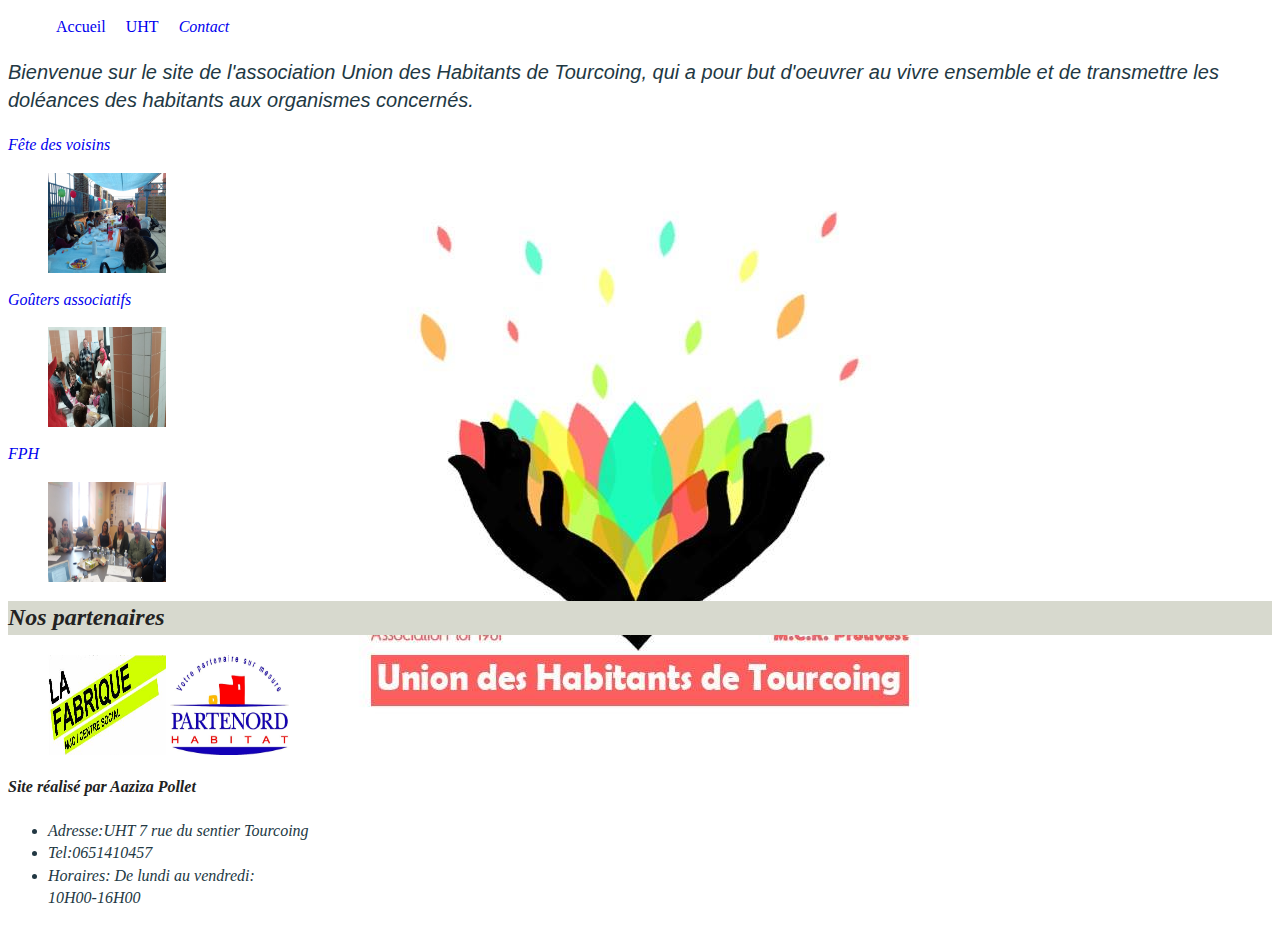
==== index.html @ 3f2f1dc4 "update index.html" ====
<!doctype html>
<html class="no-js" lang="">

<head>
  <meta charset="utf-8">
  <meta http-equiv="x-ua-compatible" content="ie=edge">
  <title>Blog UHT</title>
  <link rel="stylesheet" href="css/main.css">
</head>


<body>
  <!--########################################################## start of header############################################################# -->
  <header>
  <!--########################################################## start of nav########################################################## -->
  <nav>
    <ul id="menu_horizontal">
      <li><a href="accueil.html"><i class="far fa-home"></i>Accueil</a></li>
      <li><a href="UHT.html"><i class="far fa-info-square"></i>UHT</a></li>
      <li><a href="contactuht.html"><i class="far fa-phone-square">Contact</a></li>
    </ul>
  </nav>
  <!--##########################################################  end of nav########################################################## -->
  <p>Bienvenue sur le site de l'association Union des Habitants de Tourcoing, qui a pour but d'oeuvrer au vivre ensemble et de transmettre les doléances des habitants aux organismes concernés.</p>
  <!--##########################################################  end of header ########################################################## -->
    <a href="actualite.html">Fête des voisins</a>
    <figure>
      <img src="img/fete.jpg" alt="des personnes qui mangent autours d'une table" />
    </figure>
    <a href="actualite.html">Goûters associatifs</a>
    <figure>
      <img src="img/goute.jpg" alt="des personnes qui font la pose pour la photo" />
    </figure>
    <a href="actualite.html">FPH</a>
    <figure>
      <img src="img/fph.jpg" alt="personnes autour d'une table ronde" />
    </figure>
  <!--##########################################################start of footer##########################################################-->
  <h2 class="centre_bloc">Nos partenaires</h2>
  <figure>
    <img src="img/mjc.jpg" alt="logo de mjc">
    <img src="img/pnh.jpg" alt="logo partenord habita">
  </figure>
  <h4>Site réalisé par Aaziza Pollet</h4>
  <ul>
    <li>Adresse:UHT 7 rue du sentier Tourcoing</li>
    <li>Tel:0651410457 </li>
    <li>Horaires: De lundi au vendredi:<br>10H00-16H00 </li>
  </ul>
  <!--##########################################################end of footer##########################################################-->
</body>

</html>
---- css/main.css ----
/*! HTML5 Boilerplate v6.1.0 | MIT License | https://html5boilerplate.com/ */

/*
 * What follows is the result of much research on cross-browser styling.
 * Credit left inline and big thanks to Nicolas Gallagher, Jonathan Neal,
 * Kroc Camen, and the H5BP dev community and team.
 */

/* ==========================================================================
   Base styles: opinionated defaults
   ========================================================================== */

html {
    color: #222;
    font-size: 1em;
    line-height: 1.4;
}



}


/*
p .petit-texte{
  position: absolute;
  margin-right: 0px;
}
*/
/*
 * Remove text-shadow in selection highlight:
 * https://twitter.com/miketaylr/status/12228805301
 *
 * Vendor-prefixed and regular ::selection selectors cannot be combined:
 * https://stackoverflow.com/a/16982510/7133471
 *
 * Customize the background color to match your design.
 */

::-moz-selection {
    background: #b3d4fc;
    text-shadow: none;
}

::selection {
    background: #b3d4fc;
    text-shadow: none;
}

/*
 * A better looking default horizontal rule
 */

hr {
    display: block;
    height: 1px;
    border: 0;
    border-top: 1px solid #ccc;
    margin: 1em 0;
    padding: 0;
}

/*
 * Remove the gap between audio, canvas, iframes,
 * images, videos and the bottom of their containers:
 * https://github.com/h5bp/html5-boilerplate/issues/440
 */

audio,
canvas,
iframe,
img,
svg,
video {
    vertical-align: middle;
}

/*
 * Remove default fieldset styles.
 */

fieldset {
    border: 0;
    margin: 0;
    padding: 0;
}

/*
 * Allow only vertical resizing of textareas.
 */

textarea {
    resize: vertical;
}

/* ==========================================================================
   Browser Upgrade Prompt
   ========================================================================== */

.browserupgrade {
    margin: 0.2em 0;
    background: #ccc;
    color: #000;
    padding: 0.2em 0;
}

/* ==========================================================================
   Author's custom styles
   ========================================================================== */
   p {
     color:#223843;
     font-size: 20px;
     font-family: 'Roboto', sans-serif;
   font-family: 'Open Sans', sans-serif;

   }

   img {
   height: 100px;
   widht: auto;
   }


   /* Je sélectionne les <li> du menu horizontal */
   ul#menu_horizontal li {
   display : inline;
   padding : 0 0.5em; /* Pour espacer les boutons entre eux */
   }
   ul#menu_horizontal {
   list-style-type : none; /* Car sinon les puces se placent n'importe où */
   }
   .centre_bloc
   {

     margin-right: auto;
     margin-left: auto;
   }
   .displayed{
   /*width: 400px;
   height:400px;*/
   position: relative;
   margin: 0 auto 0 auto;

   }
   body{
     background-image: url(../img/logouht.jpg);
     background-repeat: no-repeat;
     background-position: center;
   }
   h2{
     background-color: #D7D9CE;
   }
   td{
     border: 1px solid black;
   }
   table{
     border-collapse: collapse;
   }
   .tcenter{
     text-align: center;
   }
   a{
     text-decoration: none;
   }
   h1{
     font-family: 'Indie flower', cursive;
     color:#223843
   }
   img{
     width: 10%;
   }
   .flex {
     display: flex;
   }
   ul{
     color:#223843
     }














/* ==========================================================================
   Helper classes
   ========================================================================== */

/*
 * Hide visually and from screen readers
 */

.hidden {
    display: none !important;
}

/*
 * Hide only visually, but have it available for screen readers:
 * https://snook.ca/archives/html_and_css/hiding-content-for-accessibility
 *
 * 1. For long content, line feeds are not interpreted as spaces and small width
 *    causes content to wrap 1 word per line:
 *    https://medium.com/@jessebeach/beware-smushed-off-screen-accessible-text-5952a4c2cbfe
 */

.visuallyhidden {
    border: 0;
    clip: rect(0 0 0 0);
    height: 1px;
    margin: -1px;
    overflow: hidden;
    padding: 0;
    position: absolute;
    width: 1px;
    white-space: nowrap; /* 1 */
}

/*
 * Extends the .visuallyhidden class to allow the element
 * to be focusable when navigated to via the keyboard:
 * https://www.drupal.org/node/897638
 */

.visuallyhidden.focusable:active,
.visuallyhidden.focusable:focus {
    clip: auto;
    height: auto;
    margin: 0;
    overflow: visible;
    position: static;
    width: auto;
    white-space: inherit;
}

/*
 * Hide visually and from screen readers, but maintain layout
 */

.invisible {
    visibility: hidden;
}

/*
 * Clearfix: contain floats
 *
 * For modern browsers
 * 1. The space content is one way to avoid an Opera bug when the
 *    `contenteditable` attribute is included anywhere else in the document.
 *    Otherwise it causes space to appear at the top and bottom of elements
 *    that receive the `clearfix` class.
 * 2. The use of `table` rather than `block` is only necessary if using
 *    `:before` to contain the top-margins of child elements.
 */

.clearfix:before,
.clearfix:after {
    content: " "; /* 1 */
    display: table; /* 2 */
}

.clearfix:after {
    clear: both;
}

/* ==========================================================================
   EXAMPLE Media Queries for Responsive Design.
   These examples override the primary ('mobile first') styles.
   Modify as content requires.
   ========================================================================== */

@media only screen and (min-width: 35em) {
    /* Style adjustments for viewports that meet the condition */
}

@media print,
       (-webkit-min-device-pixel-ratio: 1.25),
       (min-resolution: 1.25dppx),
       (min-resolution: 120dpi) {
    /* Style adjustments for high resolution devices */
}

/* ==========================================================================
   Print styles.
   Inlined to avoid the additional HTTP request:
   https://www.phpied.com/delay-loading-your-print-css/
   ========================================================================== */

@media print {
    *,
    *:before,
    *:after {
        background: transparent !important;
        color: #000 !important; /* Black prints faster */
        -webkit-box-shadow: none !important;
        box-shadow: none !important;
        text-shadow: none !important;
    }

    a,
    a:visited {
        text-decoration: underline;
    }

    a[href]:after {
        content: " (" attr(href) ")";
    }

    abbr[title]:after {
        content: " (" attr(title) ")";
    }

    /*
     * Don't show links that are fragment identifiers,
     * or use the `javascript:` pseudo protocol
     */

    a[href^="#"]:after,
    a[href^="javascript:"]:after {
        content: "";
    }

    pre {
        white-space: pre-wrap !important;
    }
    pre,
    blockquote {
        border: 1px solid #999;
        page-break-inside: avoid;
    }

    /*
     * Printing Tables:
     * http://css-discuss.incutio.com/wiki/Printing_Tables
     */

    thead {
        display: table-header-group;
    }

    tr,
    img {
        page-break-inside: avoid;
    }

    p,
    h2,
    h3 {
        orphans: 3;
        widows: 3;
    }

    h2,
    h3 {
        page-break-after: avoid;
    }
}
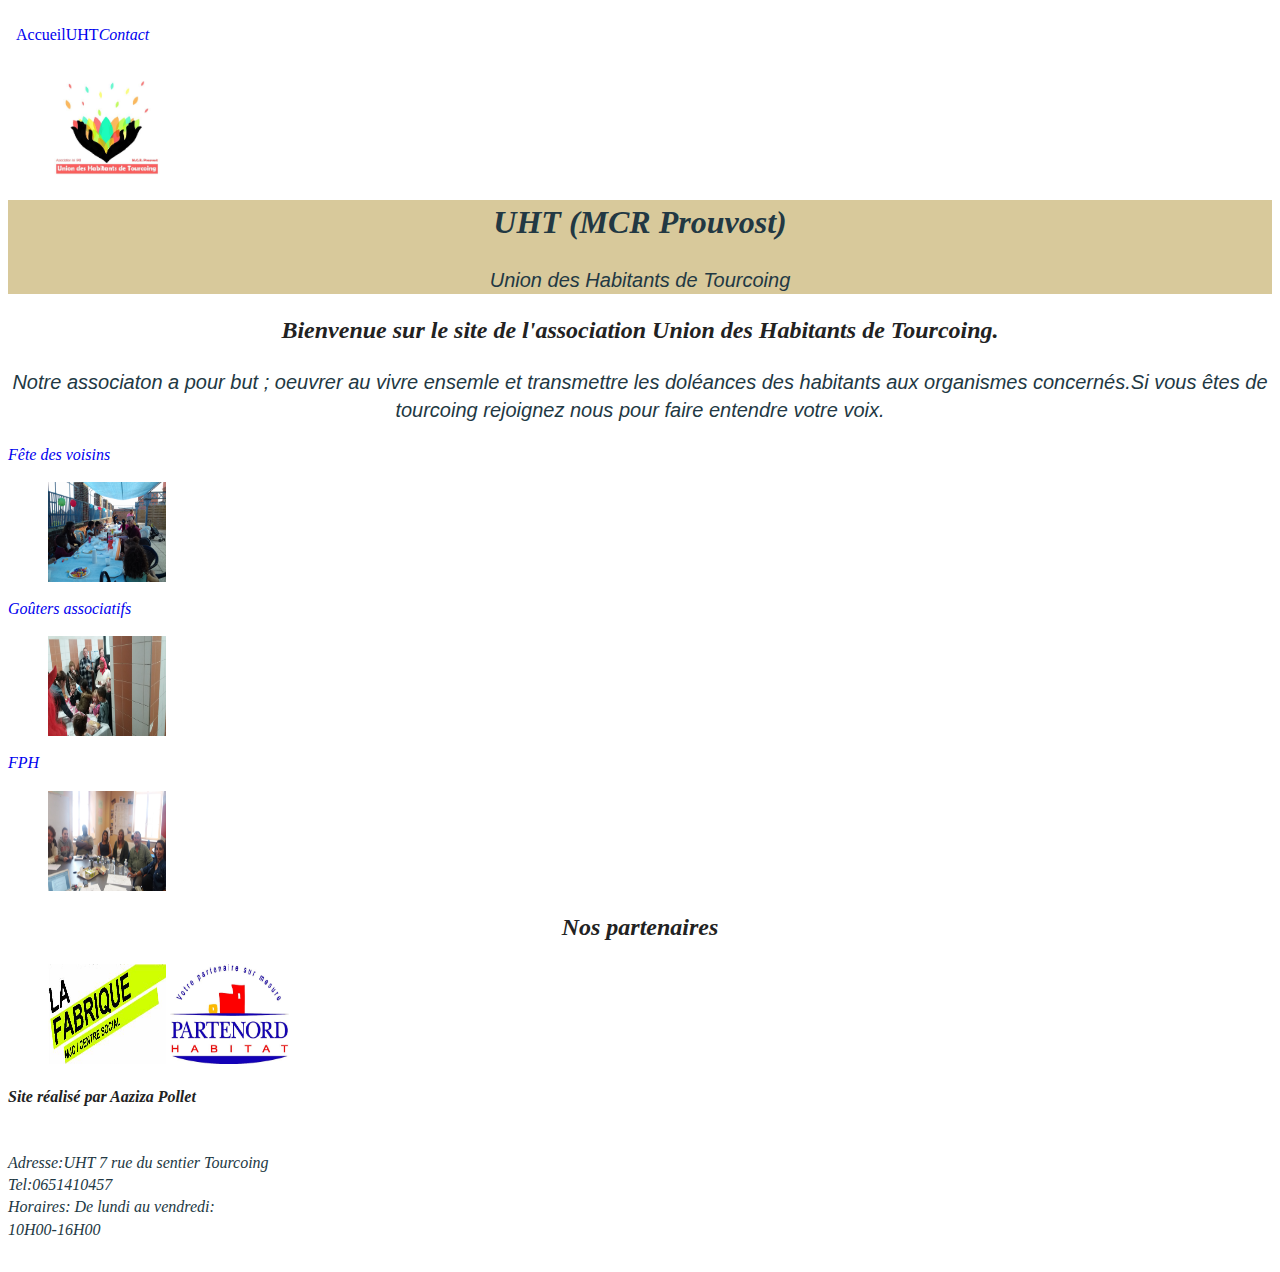
==== commit 32216741: "welcome text centred" ====
--- a/index.html
+++ b/index.html
@@ -10,19 +10,32 @@
 
 
 <body>
+
   <!--########################################################## start of header############################################################# -->
   <header>
-  <!--########################################################## start of nav########################################################## -->
-  <nav>
-    <ul id="menu_horizontal">
-      <li><a href="accueil.html"><i class="far fa-home"></i>Accueil</a></li>
+  <!-- start of nav -->
+  <nav class="flex">
+    <ul class="flex">
+      <li><a href="index.html"><i class="far fa-home"></i>Accueil</a></li>
       <li><a href="UHT.html"><i class="far fa-info-square"></i>UHT</a></li>
       <li><a href="contactuht.html"><i class="far fa-phone-square">Contact</a></li>
     </ul>
   </nav>
-  <!--##########################################################  end of nav########################################################## -->
-  <p>Bienvenue sur le site de l'association Union des Habitants de Tourcoing, qui a pour but d'oeuvrer au vivre ensemble et de transmettre les doléances des habitants aux organismes concernés.</p>
-  <!--##########################################################  end of header ########################################################## -->
+  <!--  end of nav -->
+  <figure>
+    <img class="dysplayed" src="img/logouht.jpg" alt="logo main avec pétales de fleurs" />
+  </figure>
+  <section class="textewelcome">
+    <div>
+      <h1>UHT (MCR Prouvost)</h1>
+      <p>Union des Habitants de Tourcoing</p>
+    </div>
+    <h2>Bienvenue sur le site de l'association Union des Habitants de Tourcoing.</h2>
+    <p>Notre associaton a pour but ; oeuvrer au vivre ensemle et transmettre les doléances des habitants aux organismes concernés.Si vous êtes de tourcoing rejoignez  nous pour faire entendre votre voix.</p>
+</section>
+    <!--##########################################################  end of header ########################################################## -->
+
+
     <a href="actualite.html">Fête des voisins</a>
     <figure>
       <img src="img/fete.jpg" alt="des personnes qui mangent autours d'une table" />
@@ -35,19 +48,23 @@
     <figure>
       <img src="img/fph.jpg" alt="personnes autour d'une table ronde" />
     </figure>
+
+
   <!--##########################################################start of footer##########################################################-->
-  <h2 class="centre_bloc">Nos partenaires</h2>
+  <h2 class="textefooter">Nos partenaires</h2>
   <figure>
     <img src="img/mjc.jpg" alt="logo de mjc">
     <img src="img/pnh.jpg" alt="logo partenord habita">
   </figure>
   <h4>Site réalisé par Aaziza Pollet</h4>
-  <ul>
+  <ul class"flex">
     <li>Adresse:UHT 7 rue du sentier Tourcoing</li>
     <li>Tel:0651410457 </li>
     <li>Horaires: De lundi au vendredi:<br>10H00-16H00 </li>
   </ul>
   <!--##########################################################end of footer##########################################################-->
+
+
 </body>
 
 </html>
--- a/css/main.css
+++ b/css/main.css
@@ -18,7 +18,7 @@
 
 
 
-}
+
 
 
 /*
@@ -107,6 +107,7 @@
 /* ==========================================================================
    Author's custom styles
    ========================================================================== */
+
    p {
      color:#223843;
      font-size: 20px;
@@ -114,20 +115,27 @@
    font-family: 'Open Sans', sans-serif;
 
    }
+   .flex{
+     display: flex;
+   }
 
    img {
    height: 100px;
    widht: auto;
    }
-
+ div{
+   background-color:#D8C99B;
+ }
 
    /* Je sélectionne les <li> du menu horizontal */
-   ul#menu_horizontal li {
+   ul{
    display : inline;
    padding : 0 0.5em; /* Pour espacer les boutons entre eux */
    }
-   ul#menu_horizontal {
-   list-style-type : none; /* Car sinon les puces se placent n'importe où */
+   ul{
+   list-style-type : none; /* sinon les puces se placent n'importe où */
+   display : inline;
+   padding : 0.5 0.5.8em; /* Pour espacer les boutons entre eux */
    }
    .centre_bloc
    {
@@ -142,14 +150,10 @@
    margin: 0 auto 0 auto;
 
    }
-   body{
-     background-image: url(../img/logouht.jpg);
-     background-repeat: no-repeat;
-     background-position: center;
-   }
-   h2{
-     background-color: #D7D9CE;
-   }
+
+   .textewelcome{
+     text-align: center;
+  }
    td{
      border: 1px solid black;
    }
@@ -169,11 +173,12 @@
    img{
      width: 10%;
    }
-   .flex {
-     display: flex;
-   }
+
    ul{
      color:#223843
+     }
+     .textefooter{
+       text-align: center;
      }
 
 
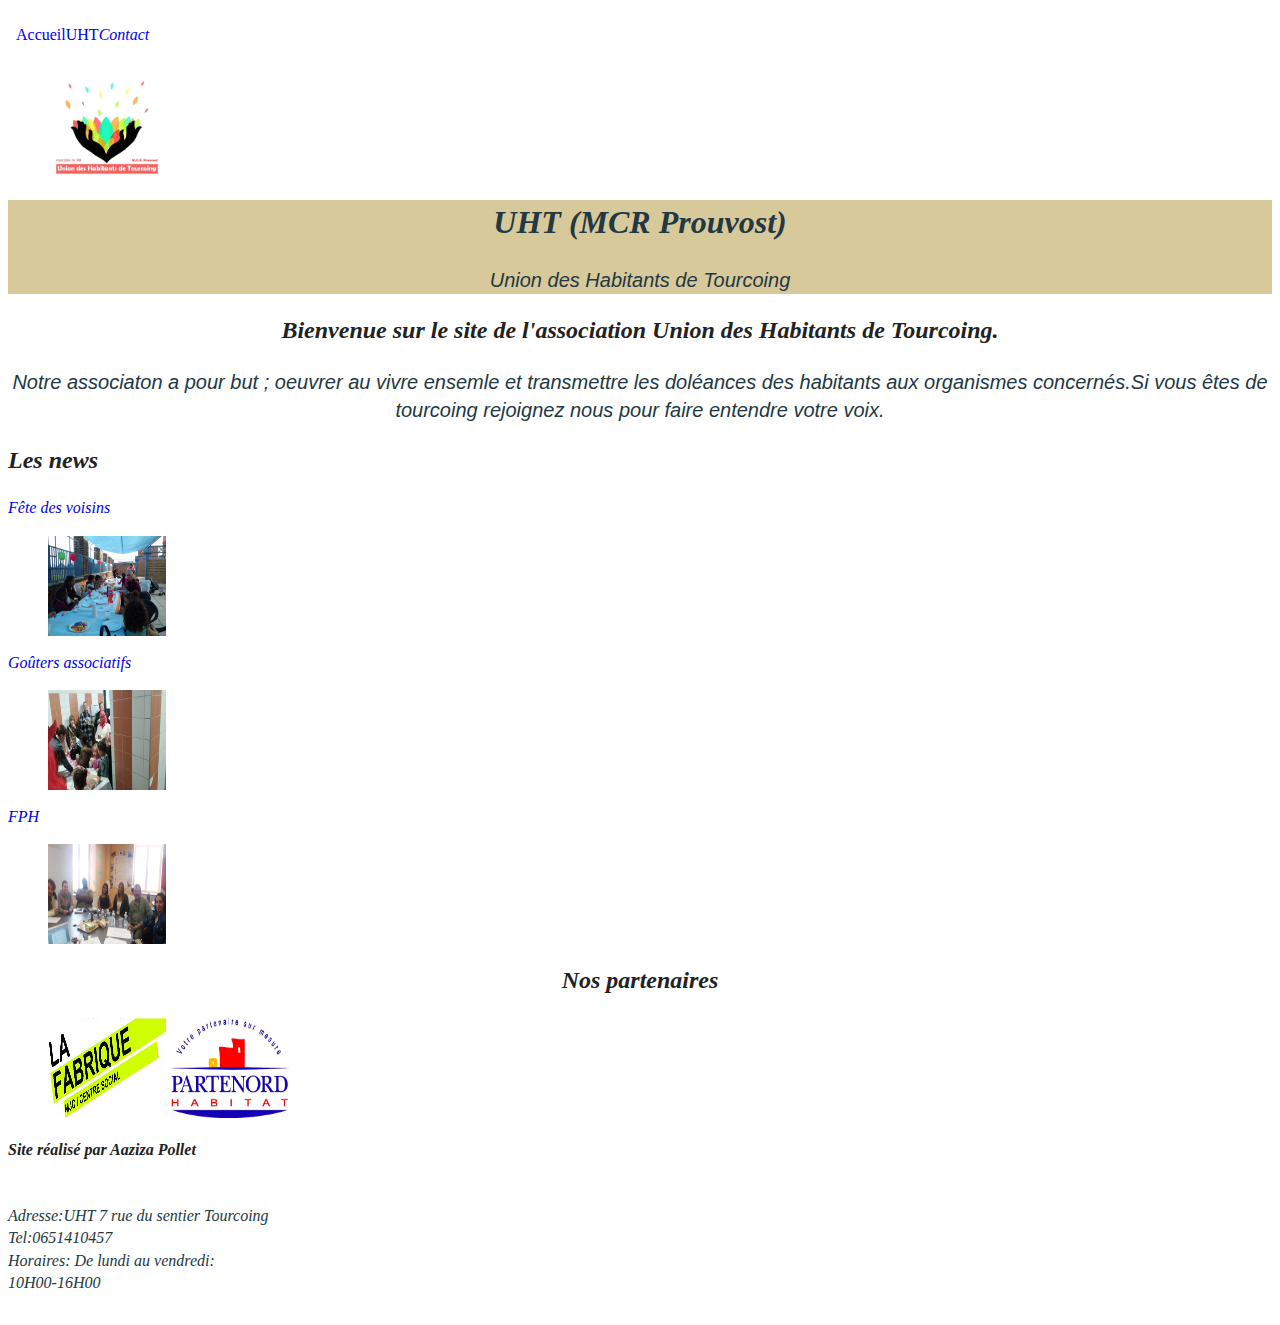
==== commit 599e7440: "work pushed" ====
--- a/index.html
+++ b/index.html
@@ -35,7 +35,7 @@
 </section>
     <!--##########################################################  end of header ########################################################## -->
 
-
+<h2>Les news</h2>
     <a href="actualite.html">Fête des voisins</a>
     <figure>
       <img src="img/fete.jpg" alt="des personnes qui mangent autours d'une table" />
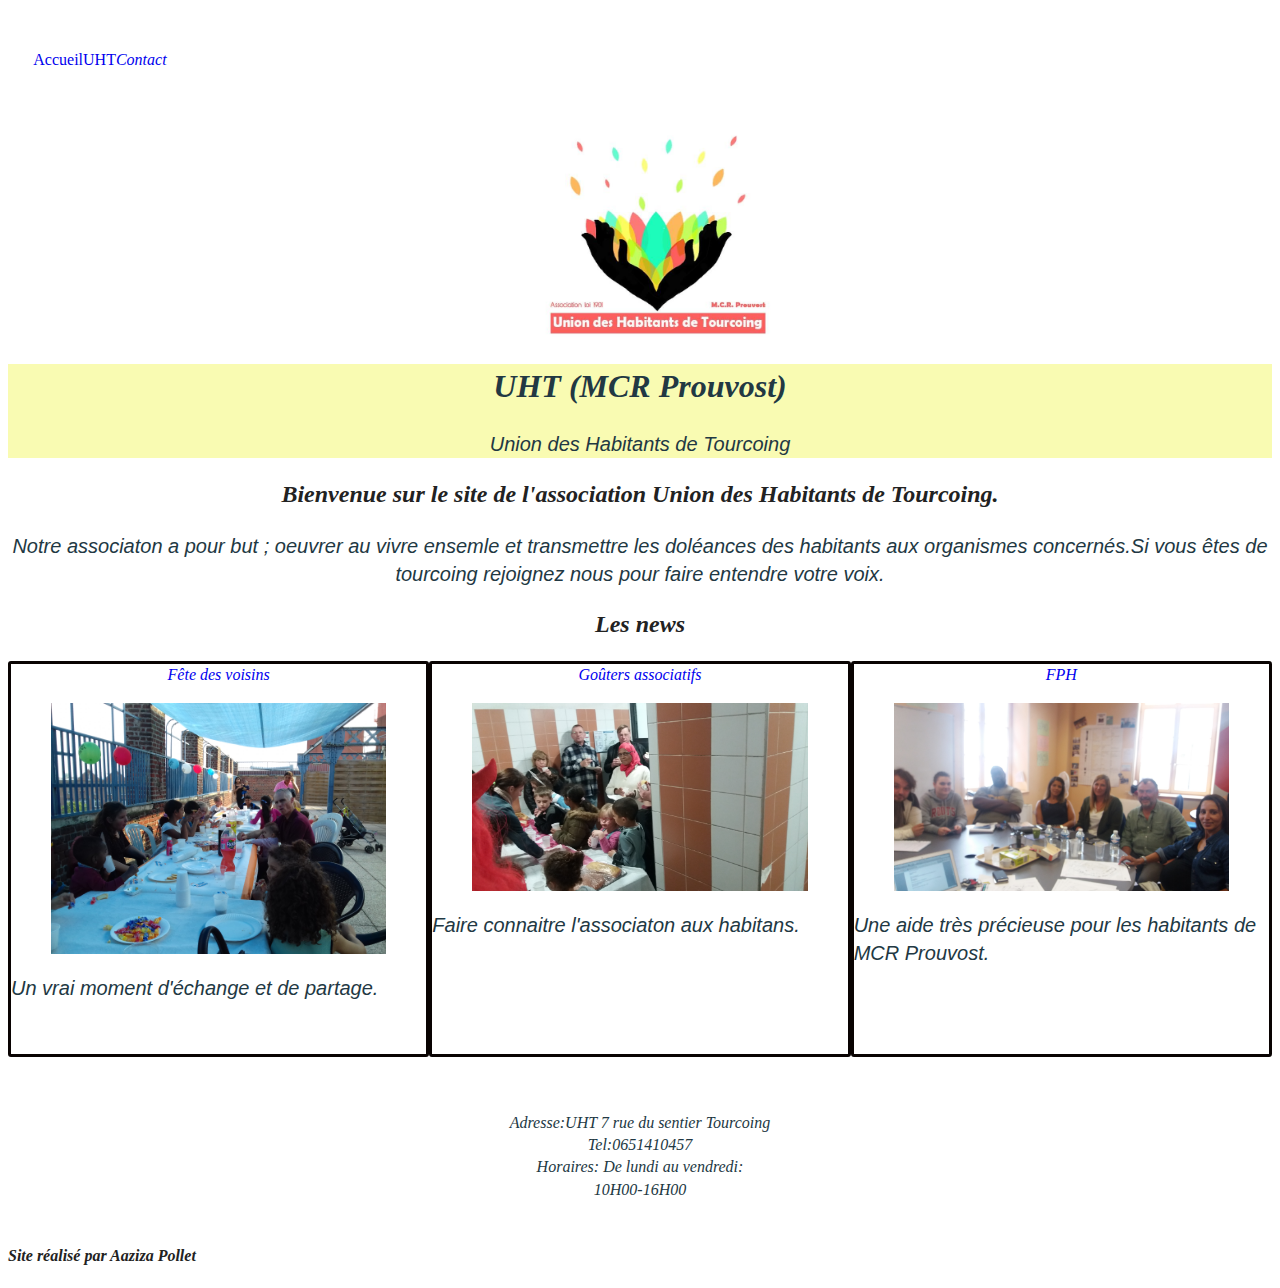
==== commit 6cdd975d: "work pushed" ====
--- a/index.html
+++ b/index.html
@@ -13,55 +13,78 @@
 
   <!--########################################################## start of header############################################################# -->
   <header>
-  <!-- start of nav -->
-  <nav class="flex">
-    <ul class="flex">
-      <li><a href="index.html"><i class="far fa-home"></i>Accueil</a></li>
-      <li><a href="UHT.html"><i class="far fa-info-square"></i>UHT</a></li>
-      <li><a href="contactuht.html"><i class="far fa-phone-square">Contact</a></li>
-    </ul>
-  </nav>
-  <!--  end of nav -->
-  <figure>
-    <img class="dysplayed" src="img/logouht.jpg" alt="logo main avec pétales de fleurs" />
-  </figure>
-  <section class="textewelcome">
-    <div>
-      <h1>UHT (MCR Prouvost)</h1>
-      <p>Union des Habitants de Tourcoing</p>
-    </div>
-    <h2>Bienvenue sur le site de l'association Union des Habitants de Tourcoing.</h2>
-    <p>Notre associaton a pour but ; oeuvrer au vivre ensemle et transmettre les doléances des habitants aux organismes concernés.Si vous êtes de tourcoing rejoignez  nous pour faire entendre votre voix.</p>
-</section>
+    <!-- start of nav -->
+    <nav class="flex">
+      <ul class="flex">
+        <li><a href="index.html"><i class="far fa-home"></i>Accueil</a></li>
+        <li><a href="UHT.html"><i class="far fa-info-square"></i>UHT</a></li>
+        <li><a href="contactuht.html"><i class="far fa-phone-square">Contact</a></li>
+      </ul>
+    </nav>
+      <!--  end of nav -->
+      <figure>
+        <img class="logoheader" src="img/logouht.jpg" alt="logo main avec pétales de fleurs" />
+      </figure>
+
+    </header>
     <!--##########################################################  end of header ########################################################## -->
+    <main>
+      <section class="textewelcome">
+        <div class="main">
+          <h1 >UHT (MCR Prouvost)</h1>
+          <p>Union des Habitants de Tourcoing</p>
+        </div>
+        <h2>Bienvenue sur le site de l'association Union des Habitants de Tourcoing.</h2>
+        <p>Notre associaton a pour but ; oeuvrer au vivre ensemle et transmettre les doléances des habitants aux organismes concernés.Si vous êtes de tourcoing rejoignez  nous pour faire entendre votre voix.</p>
+      </section>
 
-<h2>Les news</h2>
-    <a href="actualite.html">Fête des voisins</a>
-    <figure>
-      <img src="img/fete.jpg" alt="des personnes qui mangent autours d'une table" />
-    </figure>
-    <a href="actualite.html">Goûters associatifs</a>
-    <figure>
-      <img src="img/goute.jpg" alt="des personnes qui font la pose pour la photo" />
-    </figure>
-    <a href="actualite.html">FPH</a>
-    <figure>
-      <img src="img/fph.jpg" alt="personnes autour d'une table ronde" />
-    </figure>
+      <section>
+        <h2 class="titlearticle">Les news</h2>
+        <div class="flex">
+          <article class="news">
+            <div class="liens">
+              <a class="btn" href="actualite.html">Fête des voisins <i class="fas fa-plus"></i></a>
+            </div>
+            <figure>
+              <img class="imgarticles" src="img/fete.jpg" alt="des personnes qui mangent autours d'une table" />
+            </figure>
+            <p> Un vrai moment d'échange et de partage.</p>
+          </article>
+
+          <article class="news">
+            <div class="liens">
+              <a class="btn" href="actualite.html">Goûters associatifs <i class="fas fa-plus"></i></a>
+            </div>
+            <figure>
+              <img class="imgarticles" src="img/goute.jpg" alt="des personnes qui font la pose pour la photo" />
+            </figure>
+            <p>Faire connaitre l'associaton aux habitans.</p>
+          </article>
+
+          <article class="news">
+            <div class="liens">
+              <a class="btn" href="actualite.html">FPH <i class="fas fa-plus"></i></a>
+            </div>
+            <figure>
+              <img class="imgarticles" src="img/fph.jpg" alt="personnes autour d'une table ronde" />
+            </figure>
+            <p>Une aide très précieuse pour les habitants de MCR Prouvost.</p>
+          </article>
+        </div>
+      </section>
+    </main>
 
 
-  <!--##########################################################start of footer##########################################################-->
-  <h2 class="textefooter">Nos partenaires</h2>
-  <figure>
-    <img src="img/mjc.jpg" alt="logo de mjc">
-    <img src="img/pnh.jpg" alt="logo partenord habita">
-  </figure>
-  <h4>Site réalisé par Aaziza Pollet</h4>
-  <ul class"flex">
-    <li>Adresse:UHT 7 rue du sentier Tourcoing</li>
-    <li>Tel:0651410457 </li>
-    <li>Horaires: De lundi au vendredi:<br>10H00-16H00 </li>
-  </ul>
+    <!--##########################################################start of footer##########################################################-->
+    <footer class="contactfooter">
+      <ul class"contactfooter">
+        <li>Adresse:UHT 7 rue du sentier Tourcoing</li>
+        <li>Tel:0651410457 </li>
+        <li>Horaires: De lundi au vendredi:<br>10H00-16H00 </li>
+      </ul>
+    </footer>
+    <h4>Site réalisé par Aaziza Pollet</h4>
+
   <!--##########################################################end of footer##########################################################-->
 
 
--- a/css/main.css
+++ b/css/main.css
@@ -10,11 +10,11 @@
    Base styles: opinionated defaults
    ========================================================================== */
 
-html {
+   html {
     color: #222;
     font-size: 1em;
     line-height: 1.4;
-}
+    }
 
 
 
@@ -107,60 +107,93 @@
 /* ==========================================================================
    Author's custom styles
    ========================================================================== */
-
-   p {
+   /*-----start of index class's*/
+   .flex{
+     display: flex;
+   }
+
+   .logoheader{
+   width: 250px;
+   height:auto;
+   margin-left: 41%;
+   }
+   .textewelcome{
+     text-align: center;
+  }
+
+   .main{
+     background-color: #F9FBB2;
+   }
+
+   .titlearticle{
+     text-align: center;
+   }
+   .news{
+     border: 3px solid #090302;
+     border-radius: 3px;
+     padding-bottom: 2em;
+     width: 100%;
+      margin-bottom: 2em;
+   }
+
+   .imgarticles{
+     width: 100%;
+   }
+
+   .imgarticles1{
+     width: 20%;
+   }
+   .fete .goute .fph{
+     vertical-align: middle;
+   }
+
+   .imgarticles1{
+     width: 40%
+   }
+   .liens{
+     text-align: center;
+   }
+   /*-----end of index class's---*/
+
+
+     p {
      color:#223843;
      font-size: 20px;
      font-family: 'Roboto', sans-serif;
-   font-family: 'Open Sans', sans-serif;
-
-   }
-   .flex{
-     display: flex;
-   }
-
-   img {
-   height: 100px;
-   widht: auto;
-   }
- div{
+     font-family: 'Open Sans', sans-serif;
+   }
+
+  h1+div{
    background-color:#D8C99B;
- }
+  }
+  .formulaire{
+    align-items: center;
+  }
 
    /* Je sélectionne les <li> du menu horizontal */
    ul{
    display : inline;
-   padding : 0 0.5em; /* Pour espacer les boutons entre eux */
-   }
-   ul{
-   list-style-type : none; /* sinon les puces se placent n'importe où */
-   display : inline;
-   padding : 0.5 0.5.8em; /* Pour espacer les boutons entre eux */
-   }
-   .centre_bloc
-   {
-
-     margin-right: auto;
-     margin-left: auto;
-   }
-   .displayed{
-   /*width: 400px;
-   height:400px;*/
-   position: relative;
-   margin: 0 auto 0 auto;
-
-   }
-
-   .textewelcome{
+   padding : 0 .5em; /* Pour espacer les boutons entre eux */
+   list-style-type : none;
+     padding: 2%
+   }
+
+
+   .contactfooter{
      text-align: center;
-  }
+   }
+
+
+
+
    td{
      border: 1px solid black;
    }
+
    table{
      border-collapse: collapse;
    }
-   .tcenter{
+   .tfooter{
      text-align: center;
    }
    a{
@@ -170,17 +203,42 @@
      font-family: 'Indie flower', cursive;
      color:#223843
    }
-   img{
-     width: 10%;
-   }
-
+
+   .logomjc{
+     position: relative;
+     margin-right: 0;
+     width: 15%;
+     height: auto;
+   }
+
+   .logoph{
+     position: absolute;
+     margin-right: 50%;
+     width: 15%;
+     height: auto;
+   }
    ul{
      color:#223843
      }
-     .textefooter{
+     .textefooter h2{
+      text-align: center;
+     }
+     .logo{
+      width: 10%;
+      height: 10%;
+     }
+     h2{
        text-align: center;
      }
-
+     .imgmemebres{
+       width: 100%
+     }
+
+     .table{
+
+         margin:auto;
+
+     }
 
 
 
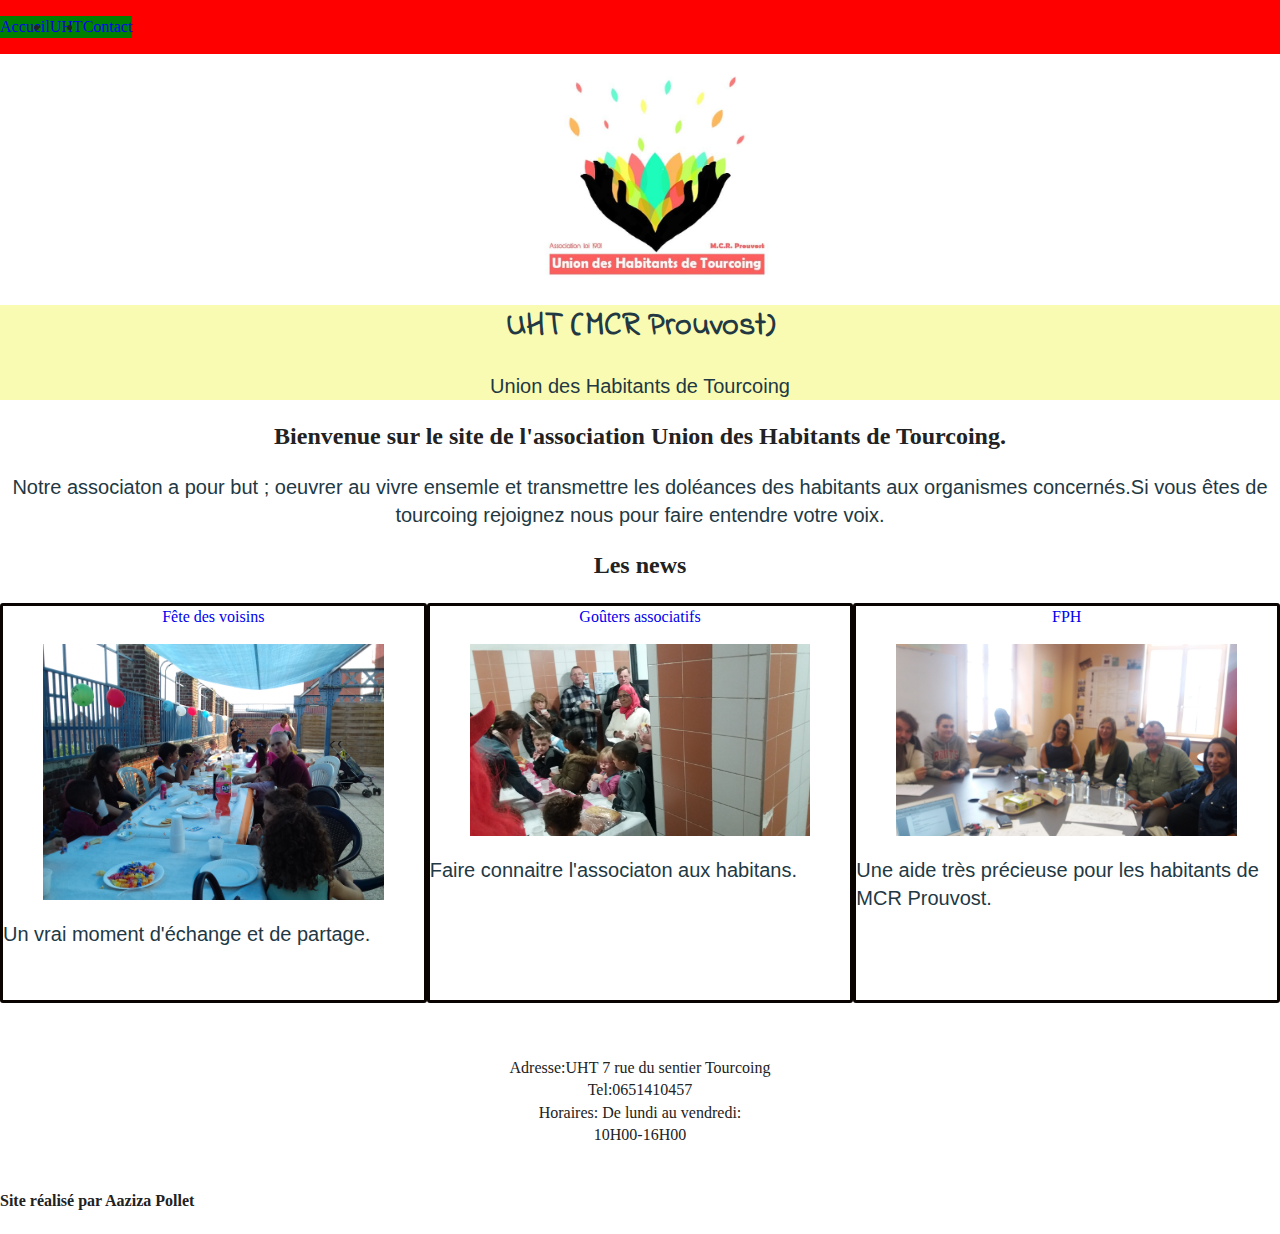
==== commit b5fc1a36: "commit with last changes" ====
--- a/index.html
+++ b/index.html
@@ -5,6 +5,13 @@
   <meta charset="utf-8">
   <meta http-equiv="x-ua-compatible" content="ie=edge">
   <title>Blog UHT</title>
+  <link rel="stylesheet" href="css/main.css">
+  <link rel="manifest" href="site.webmanifest">
+  <link rel="apple-touch-icon" href="icon.png">
+  <!-- Place favicon.ico in the root directory -->
+  <link href="https://fonts.googleapis.com/css?family=Indie+Flower|Roboto|Rubik" rel="stylesheet">
+  <link rel="stylesheet" href="https://use.fontawesome.com/releases/v5.0.13/css/all.css" integrity="sha384-DNOHZ68U8hZfKXOrtjWvjxusGo9WQnrNx2sqG0tfsghAvtVlRW3tvkXWZh58N9jp" crossorigin="anonymous">
+  <link rel="stylesheet" href="css/normalize.css">
   <link rel="stylesheet" href="css/main.css">
 </head>
 
@@ -16,9 +23,9 @@
     <!-- start of nav -->
     <nav class="flex">
       <ul class="flex">
-        <li><a href="index.html"><i class="far fa-home"></i>Accueil</a></li>
-        <li><a href="UHT.html"><i class="far fa-info-square"></i>UHT</a></li>
-        <li><a href="contactuht.html"><i class="far fa-phone-square">Contact</a></li>
+        <li><a href="index.html">Accueil</a></li>
+        <li><a href="UHT.html">UHT</a></li>
+        <li><a href="contactuht.html">Contact</a></li>
       </ul>
     </nav>
       <!--  end of nav -->
--- a/css/main.css
+++ b/css/main.css
@@ -108,8 +108,19 @@
    Author's custom styles
    ========================================================================== */
    /*-----start of index class's*/
+  nav {
+       display: flex;
+       justify-content: space-between;
+       background-color: red;
+       }
+       nav ul{
+         padding: 0;
+         background-color: green;
+         justify-content: space-between;
+       }
    .flex{
      display: flex;
+
    }
 
    .logoheader{
@@ -171,11 +182,11 @@
   }
 
    /* Je sélectionne les <li> du menu horizontal */
-   ul{
+  footer ul{
    display : inline;
    padding : 0 .5em; /* Pour espacer les boutons entre eux */
    list-style-type : none;
-     padding: 2%
+    
    }
 
 
@@ -217,9 +228,7 @@
      width: 15%;
      height: auto;
    }
-   ul{
-     color:#223843
-     }
+
      .textefooter h2{
       text-align: center;
      }
--- a/css/main.css
+++ b/css/main.css
@@ -108,8 +108,19 @@
    Author's custom styles
    ========================================================================== */
    /*-----start of index class's*/
+  nav {
+       display: flex;
+       justify-content: space-between;
+       background-color: red;
+       }
+       nav ul{
+         padding: 0;
+         background-color: green;
+         justify-content: space-between;
+       }
    .flex{
      display: flex;
+
    }
 
    .logoheader{
@@ -171,11 +182,11 @@
   }
 
    /* Je sélectionne les <li> du menu horizontal */
-   ul{
+  footer ul{
    display : inline;
    padding : 0 .5em; /* Pour espacer les boutons entre eux */
    list-style-type : none;
-     padding: 2%
+    
    }
 
 
@@ -217,9 +228,7 @@
      width: 15%;
      height: auto;
    }
-   ul{
-     color:#223843
-     }
+
      .textefooter h2{
       text-align: center;
      }
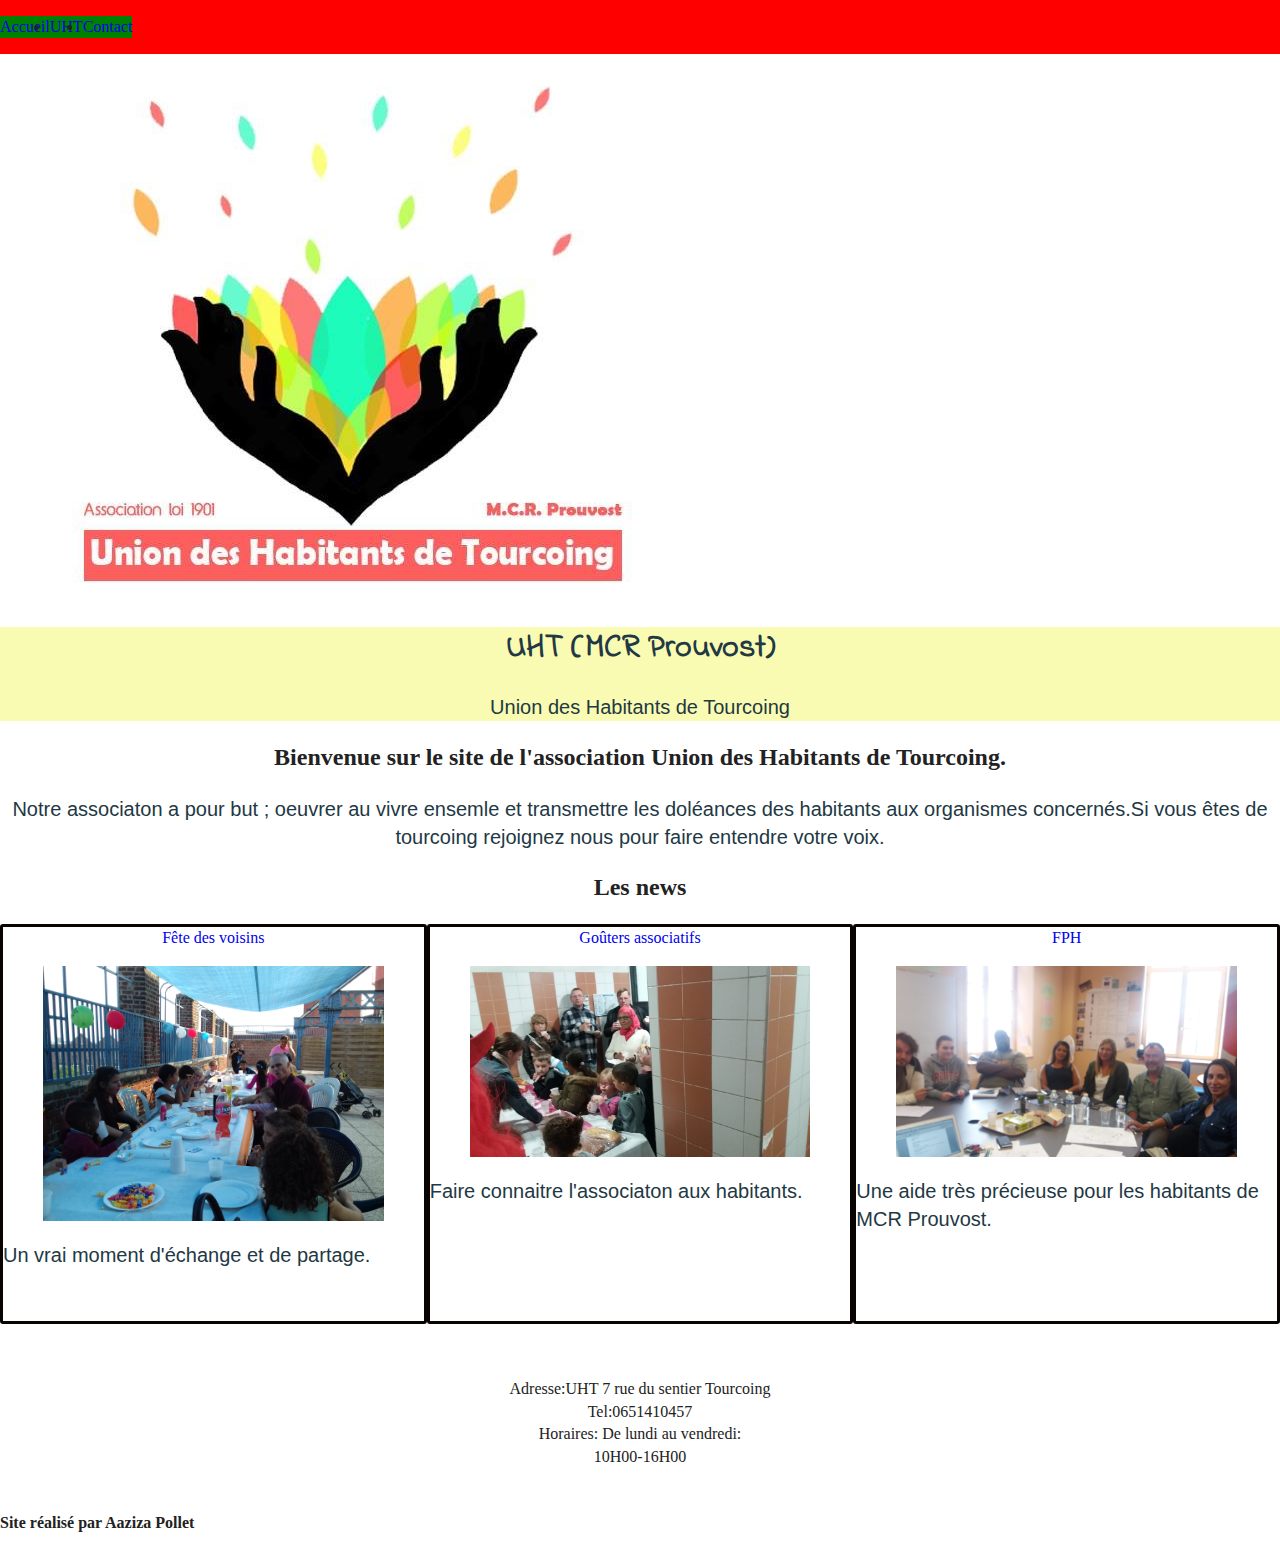
==== commit 20a6527d: "add nav icon" ====
--- a/index.html
+++ b/index.html
@@ -21,20 +21,21 @@
   <!--########################################################## start of header############################################################# -->
   <header>
     <!-- start of nav -->
-    <nav class="flex">
+    <nav>
       <ul class="flex">
-        <li><a href="index.html">Accueil</a></li>
+        <li><a href="index.html"><i class="fas fa-address-book"></i> Accueil</a></li>
         <li><a href="UHT.html">UHT</a></li>
         <li><a href="contactuht.html">Contact</a></li>
       </ul>
     </nav>
       <!--  end of nav -->
       <figure>
-        <img class="logoheader" src="img/logouht.jpg" alt="logo main avec pétales de fleurs" />
+        <img src="img/logouht.jpg" alt="logo main avec pétales de fleurs" />
       </figure>
 
     </header>
     <!--##########################################################  end of header ########################################################## -->
+
     <main>
       <section class="textewelcome">
         <div class="main">
@@ -47,7 +48,7 @@
 
       <section>
         <h2 class="titlearticle">Les news</h2>
-        <div class="flex">
+        <div class="flex" id="articleContainer">
           <article class="news">
             <div class="liens">
               <a class="btn" href="actualite.html">Fête des voisins <i class="fas fa-plus"></i></a>
@@ -65,7 +66,7 @@
             <figure>
               <img class="imgarticles" src="img/goute.jpg" alt="des personnes qui font la pose pour la photo" />
             </figure>
-            <p>Faire connaitre l'associaton aux habitans.</p>
+            <p>Faire connaitre l'associaton aux habitants.</p>
           </article>
 
           <article class="news">
@@ -84,7 +85,7 @@
 
     <!--##########################################################start of footer##########################################################-->
     <footer class="contactfooter">
-      <ul class"contactfooter">
+      <ul class="contactfooter">
         <li>Adresse:UHT 7 rue du sentier Tourcoing</li>
         <li>Tel:0651410457 </li>
         <li>Horaires: De lundi au vendredi:<br>10H00-16H00 </li>
--- a/css/main.css
+++ b/css/main.css
@@ -1,20 +1,20 @@
 /*! HTML5 Boilerplate v6.1.0 | MIT License | https://html5boilerplate.com/ */
 
 /*
- * What follows is the result of much research on cross-browser styling.
- * Credit left inline and big thanks to Nicolas Gallagher, Jonathan Neal,
- * Kroc Camen, and the H5BP dev community and team.
- */
-
-/* ==========================================================================
-   Base styles: opinionated defaults
-   ========================================================================== */
-
-   html {
-    color: #222;
-    font-size: 1em;
-    line-height: 1.4;
-    }
+* What follows is the result of much research on cross-browser styling.
+* Credit left inline and big thanks to Nicolas Gallagher, Jonathan Neal,
+* Kroc Camen, and the H5BP dev community and team.
+*/
+
+/* ==========================================================================
+Base styles: opinionated defaults
+========================================================================== */
+
+html {
+  color: #222;
+  font-size: 1em;
+  line-height: 1.4;
+}
 
 
 
@@ -23,48 +23,48 @@
 
 /*
 p .petit-texte{
-  position: absolute;
-  margin-right: 0px;
-}
-*/
-/*
- * Remove text-shadow in selection highlight:
- * https://twitter.com/miketaylr/status/12228805301
- *
- * Vendor-prefixed and regular ::selection selectors cannot be combined:
- * https://stackoverflow.com/a/16982510/7133471
- *
- * Customize the background color to match your design.
- */
+position: absolute;
+margin-right: 0px;
+}
+*/
+/*
+* Remove text-shadow in selection highlight:
+* https://twitter.com/miketaylr/status/12228805301
+*
+* Vendor-prefixed and regular ::selection selectors cannot be combined:
+* https://stackoverflow.com/a/16982510/7133471
+*
+* Customize the background color to match your design.
+*/
 
 ::-moz-selection {
-    background: #b3d4fc;
-    text-shadow: none;
+  background: #b3d4fc;
+  text-shadow: none;
 }
 
 ::selection {
-    background: #b3d4fc;
-    text-shadow: none;
-}
-
-/*
- * A better looking default horizontal rule
- */
+  background: #b3d4fc;
+  text-shadow: none;
+}
+
+/*
+* A better looking default horizontal rule
+*/
 
 hr {
-    display: block;
-    height: 1px;
-    border: 0;
-    border-top: 1px solid #ccc;
-    margin: 1em 0;
-    padding: 0;
-}
-
-/*
- * Remove the gap between audio, canvas, iframes,
- * images, videos and the bottom of their containers:
- * https://github.com/h5bp/html5-boilerplate/issues/440
- */
+  display: block;
+  height: 1px;
+  border: 0;
+  border-top: 1px solid #ccc;
+  margin: 1em 0;
+  padding: 0;
+}
+
+/*
+* Remove the gap between audio, canvas, iframes,
+* images, videos and the bottom of their containers:
+* https://github.com/h5bp/html5-boilerplate/issues/440
+*/
 
 audio,
 canvas,
@@ -72,364 +72,346 @@
 img,
 svg,
 video {
-    vertical-align: middle;
-}
-
-/*
- * Remove default fieldset styles.
- */
+  vertical-align: middle;
+}
+
+/*
+* Remove default fieldset styles.
+*/
 
 fieldset {
-    border: 0;
-    margin: 0;
-    padding: 0;
-}
-
-/*
- * Allow only vertical resizing of textareas.
- */
+  border: 0;
+  margin: 0;
+  padding: 0;
+}
+
+/*
+* Allow only vertical resizing of textareas.
+*/
 
 textarea {
-    resize: vertical;
-}
-
-/* ==========================================================================
-   Browser Upgrade Prompt
-   ========================================================================== */
+  resize: vertical;
+}
+
+/* ==========================================================================
+Browser Upgrade Prompt
+========================================================================== */
 
 .browserupgrade {
-    margin: 0.2em 0;
-    background: #ccc;
-    color: #000;
-    padding: 0.2em 0;
-}
-
-/* ==========================================================================
-   Author's custom styles
-   ========================================================================== */
-   /*-----start of index class's*/
-  nav {
-       display: flex;
-       justify-content: space-between;
-       background-color: red;
-       }
-       nav ul{
-         padding: 0;
-         background-color: green;
-         justify-content: space-between;
-       }
-   .flex{
-     display: flex;
-
-   }
-
-   .logoheader{
-   width: 250px;
-   height:auto;
-   margin-left: 41%;
-   }
-   .textewelcome{
-     text-align: center;
-  }
-
-   .main{
-     background-color: #F9FBB2;
-   }
-
-   .titlearticle{
-     text-align: center;
-   }
-   .news{
-     border: 3px solid #090302;
-     border-radius: 3px;
-     padding-bottom: 2em;
-     width: 100%;
-      margin-bottom: 2em;
-   }
-
-   .imgarticles{
-     width: 100%;
-   }
-
-   .imgarticles1{
-     width: 20%;
-   }
-   .fete .goute .fph{
-     vertical-align: middle;
-   }
-
-   .imgarticles1{
-     width: 40%
-   }
-   .liens{
-     text-align: center;
-   }
-   /*-----end of index class's---*/
-
-
-     p {
-     color:#223843;
-     font-size: 20px;
-     font-family: 'Roboto', sans-serif;
-     font-family: 'Open Sans', sans-serif;
-   }
-
-  h1+div{
-   background-color:#D8C99B;
-  }
-  .formulaire{
-    align-items: center;
-  }
-
-   /* Je sélectionne les <li> du menu horizontal */
-  footer ul{
-   display : inline;
-   padding : 0 .5em; /* Pour espacer les boutons entre eux */
-   list-style-type : none;
-    
-   }
-
-
-   .contactfooter{
-     text-align: center;
-   }
-
-
-
-
-   td{
-     border: 1px solid black;
-   }
-
-   table{
-     border-collapse: collapse;
-   }
-   .tfooter{
-     text-align: center;
-   }
-   a{
-     text-decoration: none;
-   }
-   h1{
-     font-family: 'Indie flower', cursive;
-     color:#223843
-   }
-
-   .logomjc{
-     position: relative;
-     margin-right: 0;
-     width: 15%;
-     height: auto;
-   }
-
-   .logoph{
-     position: absolute;
-     margin-right: 50%;
-     width: 15%;
-     height: auto;
-   }
-
-     .textefooter h2{
-      text-align: center;
-     }
-     .logo{
-      width: 10%;
-      height: 10%;
-     }
-     h2{
-       text-align: center;
-     }
-     .imgmemebres{
-       width: 100%
-     }
-
-     .table{
-
-         margin:auto;
-
-     }
-
-
-
-
-
-
-
-
-
-
-
-
-
-/* ==========================================================================
-   Helper classes
-   ========================================================================== */
-
-/*
- * Hide visually and from screen readers
- */
+  margin: 0.2em 0;
+  background: #ccc;
+  color: #000;
+  padding: 0.2em 0;
+}
+
+/* ==========================================================================
+Author's custom styles
+========================================================================== */
+/*-----start of index class's*/
+nav {
+  display: flex;
+  justify-content: space-between;
+  background-color: red;
+}
+nav ul{
+  padding: 0;
+  background-color: green;
+  justify-content: space-between;
+}
+
+.flex{
+  display: flex;
+
+}
+
+.logoheader{
+  width: 250px;
+  height:auto;
+  margin-left: 41%;
+}
+.textewelcome{
+  text-align: center;
+}
+
+.main{
+  background-color: #F9FBB2;
+}
+
+.titlearticle{
+  text-align: center;
+}
+.news{
+  border: 3px solid #090302;
+  border-radius: 3px;
+  padding-bottom: 2em;
+  width: 100%;
+  margin-bottom: 2em;
+}
+
+.imgarticles{
+  width: 100%;
+}
+
+.imgarticles1{
+  width: 20%;
+  width: 40%
+}
+.fete .goute .fph{
+  vertical-align: middle;
+}
+
+.liens{
+  text-align: center;
+}
+/*-----end of index class's---*/
+
+
+p {
+  color:#223843;
+  font-size: 20px;
+  font-family: 'Roboto', sans-serif;
+  font-family: 'Open Sans', sans-serif;
+}
+
+h1+div{
+  background-color:#D8C99B;
+}
+.formulaire{
+  align-items: center;
+}
+
+/* Je sélectionne les <li> du menu horizontal */
+footer ul{
+  display : inline;
+  padding : 0 .5em; /* Pour espacer les boutons entre eux */
+  list-style-type : none;
+
+}
+
+
+.contactfooter{
+  text-align: center;
+}
+
+
+td{
+  border: 1px solid black;
+}
+
+table{
+  border-collapse: collapse;
+}
+.tfooter{
+  text-align: center;
+}
+a{
+  text-decoration: none;
+}
+h1{
+  font-family: 'Indie flower', cursive;
+  color:#223843
+}
+
+
+}
+.logo{
+  width: 10%;
+  height: 10%;
+}
+h2{
+  text-align: center;
+}
+.imgmemebres{
+  width: 100%
+}
+
+.table{
+
+  margin:auto;
+
+}
+
+
+
+
+
+
+
+
+
+
+
+
+
+/* ==========================================================================
+Helper classes
+========================================================================== */
+
+/*
+* Hide visually and from screen readers
+*/
 
 .hidden {
-    display: none !important;
-}
-
-/*
- * Hide only visually, but have it available for screen readers:
- * https://snook.ca/archives/html_and_css/hiding-content-for-accessibility
- *
- * 1. For long content, line feeds are not interpreted as spaces and small width
- *    causes content to wrap 1 word per line:
- *    https://medium.com/@jessebeach/beware-smushed-off-screen-accessible-text-5952a4c2cbfe
- */
+  display: none !important;
+}
+
+/*
+* Hide only visually, but have it available for screen readers:
+* https://snook.ca/archives/html_and_css/hiding-content-for-accessibility
+*
+* 1. For long content, line feeds are not interpreted as spaces and small width
+*    causes content to wrap 1 word per line:
+*    https://medium.com/@jessebeach/beware-smushed-off-screen-accessible-text-5952a4c2cbfe
+*/
 
 .visuallyhidden {
-    border: 0;
-    clip: rect(0 0 0 0);
-    height: 1px;
-    margin: -1px;
-    overflow: hidden;
-    padding: 0;
-    position: absolute;
-    width: 1px;
-    white-space: nowrap; /* 1 */
-}
-
-/*
- * Extends the .visuallyhidden class to allow the element
- * to be focusable when navigated to via the keyboard:
- * https://www.drupal.org/node/897638
- */
+  border: 0;
+  clip: rect(0 0 0 0);
+  height: 1px;
+  margin: -1px;
+  overflow: hidden;
+  padding: 0;
+  position: absolute;
+  width: 1px;
+  white-space: nowrap; /* 1 */
+}
+
+/*
+* Extends the .visuallyhidden class to allow the element
+* to be focusable when navigated to via the keyboard:
+* https://www.drupal.org/node/897638
+*/
 
 .visuallyhidden.focusable:active,
 .visuallyhidden.focusable:focus {
-    clip: auto;
-    height: auto;
-    margin: 0;
-    overflow: visible;
-    position: static;
-    width: auto;
-    white-space: inherit;
-}
-
-/*
- * Hide visually and from screen readers, but maintain layout
- */
+  clip: auto;
+  height: auto;
+  margin: 0;
+  overflow: visible;
+  position: static;
+  width: auto;
+  white-space: inherit;
+}
+
+/*
+* Hide visually and from screen readers, but maintain layout
+*/
 
 .invisible {
-    visibility: hidden;
-}
-
-/*
- * Clearfix: contain floats
- *
- * For modern browsers
- * 1. The space content is one way to avoid an Opera bug when the
- *    `contenteditable` attribute is included anywhere else in the document.
- *    Otherwise it causes space to appear at the top and bottom of elements
- *    that receive the `clearfix` class.
- * 2. The use of `table` rather than `block` is only necessary if using
- *    `:before` to contain the top-margins of child elements.
- */
+  visibility: hidden;
+}
+
+/*
+* Clearfix: contain floats
+*
+* For modern browsers
+* 1. The space content is one way to avoid an Opera bug when the
+*    `contenteditable` attribute is included anywhere else in the document.
+*    Otherwise it causes space to appear at the top and bottom of elements
+*    that receive the `clearfix` class.
+* 2. The use of `table` rather than `block` is only necessary if using
+*    `:before` to contain the top-margins of child elements.
+*/
 
 .clearfix:before,
 .clearfix:after {
-    content: " "; /* 1 */
-    display: table; /* 2 */
+  content: " "; /* 1 */
+  display: table; /* 2 */
 }
 
 .clearfix:after {
-    clear: both;
-}
-
-/* ==========================================================================
-   EXAMPLE Media Queries for Responsive Design.
-   These examples override the primary ('mobile first') styles.
-   Modify as content requires.
-   ========================================================================== */
+  clear: both;
+}
+
+/* ==========================================================================
+EXAMPLE Media Queries for Responsive Design.
+These examples override the primary ('mobile first') styles.
+Modify as content requires.
+========================================================================== */
 
 @media only screen and (min-width: 35em) {
-    /* Style adjustments for viewports that meet the condition */
+  /* Style adjustments for viewports that meet the condition */
 }
 
 @media print,
-       (-webkit-min-device-pixel-ratio: 1.25),
-       (min-resolution: 1.25dppx),
-       (min-resolution: 120dpi) {
-    /* Style adjustments for high resolution devices */
-}
-
-/* ==========================================================================
-   Print styles.
-   Inlined to avoid the additional HTTP request:
-   https://www.phpied.com/delay-loading-your-print-css/
-   ========================================================================== */
+(-webkit-min-device-pixel-ratio: 1.25),
+(min-resolution: 1.25dppx),
+(min-resolution: 120dpi) {
+  /* Style adjustments for high resolution devices */
+}
+
+/* ==========================================================================
+Print styles.
+Inlined to avoid the additional HTTP request:
+https://www.phpied.com/delay-loading-your-print-css/
+========================================================================== */
 
 @media print {
-    *,
-    *:before,
-    *:after {
-        background: transparent !important;
-        color: #000 !important; /* Black prints faster */
-        -webkit-box-shadow: none !important;
-        box-shadow: none !important;
-        text-shadow: none !important;
-    }
-
-    a,
-    a:visited {
-        text-decoration: underline;
-    }
-
-    a[href]:after {
-        content: " (" attr(href) ")";
-    }
-
-    abbr[title]:after {
-        content: " (" attr(title) ")";
-    }
-
-    /*
-     * Don't show links that are fragment identifiers,
-     * or use the `javascript:` pseudo protocol
-     */
-
-    a[href^="#"]:after,
-    a[href^="javascript:"]:after {
-        content: "";
-    }
-
-    pre {
-        white-space: pre-wrap !important;
-    }
-    pre,
-    blockquote {
-        border: 1px solid #999;
-        page-break-inside: avoid;
-    }
-
-    /*
-     * Printing Tables:
-     * http://css-discuss.incutio.com/wiki/Printing_Tables
-     */
-
-    thead {
-        display: table-header-group;
-    }
-
-    tr,
-    img {
-        page-break-inside: avoid;
-    }
-
-    p,
-    h2,
-    h3 {
-        orphans: 3;
-        widows: 3;
-    }
-
-    h2,
-    h3 {
-        page-break-after: avoid;
-    }
-}
+  *,
+  *:before,
+  *:after {
+    background: transparent !important;
+    color: #000 !important; /* Black prints faster */
+    -webkit-box-shadow: none !important;
+    box-shadow: none !important;
+    text-shadow: none !important;
+  }
+
+  a,
+  a:visited {
+    text-decoration: underline;
+  }
+
+  a[href]:after {
+    content: " (" attr(href) ")";
+  }
+
+  abbr[title]:after {
+    content: " (" attr(title) ")";
+  }
+
+  /*
+  * Don't show links that are fragment identifiers,
+  * or use the `javascript:` pseudo protocol
+  */
+
+  a[href^="#"]:after,
+  a[href^="javascript:"]:after {
+    content: "";
+  }
+
+  pre {
+    white-space: pre-wrap !important;
+  }
+  pre,
+  blockquote {
+    border: 1px solid #999;
+    page-break-inside: avoid;
+  }
+
+  /*
+  * Printing Tables:
+  * http://css-discuss.incutio.com/wiki/Printing_Tables
+  */
+
+  thead {
+    display: table-header-group;
+  }
+
+  tr,
+  img {
+    page-break-inside: avoid;
+  }
+
+  p,
+  h2,
+  h3 {
+    orphans: 3;
+    widows: 3;
+  }
+
+  h2,
+  h3 {
+    page-break-after: avoid;
+  }
+}
--- a/css/main.css
+++ b/css/main.css
@@ -1,20 +1,20 @@
 /*! HTML5 Boilerplate v6.1.0 | MIT License | https://html5boilerplate.com/ */
 
 /*
- * What follows is the result of much research on cross-browser styling.
- * Credit left inline and big thanks to Nicolas Gallagher, Jonathan Neal,
- * Kroc Camen, and the H5BP dev community and team.
- */
-
-/* ==========================================================================
-   Base styles: opinionated defaults
-   ========================================================================== */
-
-   html {
-    color: #222;
-    font-size: 1em;
-    line-height: 1.4;
-    }
+* What follows is the result of much research on cross-browser styling.
+* Credit left inline and big thanks to Nicolas Gallagher, Jonathan Neal,
+* Kroc Camen, and the H5BP dev community and team.
+*/
+
+/* ==========================================================================
+Base styles: opinionated defaults
+========================================================================== */
+
+html {
+  color: #222;
+  font-size: 1em;
+  line-height: 1.4;
+}
 
 
 
@@ -23,48 +23,48 @@
 
 /*
 p .petit-texte{
-  position: absolute;
-  margin-right: 0px;
-}
-*/
-/*
- * Remove text-shadow in selection highlight:
- * https://twitter.com/miketaylr/status/12228805301
- *
- * Vendor-prefixed and regular ::selection selectors cannot be combined:
- * https://stackoverflow.com/a/16982510/7133471
- *
- * Customize the background color to match your design.
- */
+position: absolute;
+margin-right: 0px;
+}
+*/
+/*
+* Remove text-shadow in selection highlight:
+* https://twitter.com/miketaylr/status/12228805301
+*
+* Vendor-prefixed and regular ::selection selectors cannot be combined:
+* https://stackoverflow.com/a/16982510/7133471
+*
+* Customize the background color to match your design.
+*/
 
 ::-moz-selection {
-    background: #b3d4fc;
-    text-shadow: none;
+  background: #b3d4fc;
+  text-shadow: none;
 }
 
 ::selection {
-    background: #b3d4fc;
-    text-shadow: none;
-}
-
-/*
- * A better looking default horizontal rule
- */
+  background: #b3d4fc;
+  text-shadow: none;
+}
+
+/*
+* A better looking default horizontal rule
+*/
 
 hr {
-    display: block;
-    height: 1px;
-    border: 0;
-    border-top: 1px solid #ccc;
-    margin: 1em 0;
-    padding: 0;
-}
-
-/*
- * Remove the gap between audio, canvas, iframes,
- * images, videos and the bottom of their containers:
- * https://github.com/h5bp/html5-boilerplate/issues/440
- */
+  display: block;
+  height: 1px;
+  border: 0;
+  border-top: 1px solid #ccc;
+  margin: 1em 0;
+  padding: 0;
+}
+
+/*
+* Remove the gap between audio, canvas, iframes,
+* images, videos and the bottom of their containers:
+* https://github.com/h5bp/html5-boilerplate/issues/440
+*/
 
 audio,
 canvas,
@@ -72,364 +72,346 @@
 img,
 svg,
 video {
-    vertical-align: middle;
-}
-
-/*
- * Remove default fieldset styles.
- */
+  vertical-align: middle;
+}
+
+/*
+* Remove default fieldset styles.
+*/
 
 fieldset {
-    border: 0;
-    margin: 0;
-    padding: 0;
-}
-
-/*
- * Allow only vertical resizing of textareas.
- */
+  border: 0;
+  margin: 0;
+  padding: 0;
+}
+
+/*
+* Allow only vertical resizing of textareas.
+*/
 
 textarea {
-    resize: vertical;
-}
-
-/* ==========================================================================
-   Browser Upgrade Prompt
-   ========================================================================== */
+  resize: vertical;
+}
+
+/* ==========================================================================
+Browser Upgrade Prompt
+========================================================================== */
 
 .browserupgrade {
-    margin: 0.2em 0;
-    background: #ccc;
-    color: #000;
-    padding: 0.2em 0;
-}
-
-/* ==========================================================================
-   Author's custom styles
-   ========================================================================== */
-   /*-----start of index class's*/
-  nav {
-       display: flex;
-       justify-content: space-between;
-       background-color: red;
-       }
-       nav ul{
-         padding: 0;
-         background-color: green;
-         justify-content: space-between;
-       }
-   .flex{
-     display: flex;
-
-   }
-
-   .logoheader{
-   width: 250px;
-   height:auto;
-   margin-left: 41%;
-   }
-   .textewelcome{
-     text-align: center;
-  }
-
-   .main{
-     background-color: #F9FBB2;
-   }
-
-   .titlearticle{
-     text-align: center;
-   }
-   .news{
-     border: 3px solid #090302;
-     border-radius: 3px;
-     padding-bottom: 2em;
-     width: 100%;
-      margin-bottom: 2em;
-   }
-
-   .imgarticles{
-     width: 100%;
-   }
-
-   .imgarticles1{
-     width: 20%;
-   }
-   .fete .goute .fph{
-     vertical-align: middle;
-   }
-
-   .imgarticles1{
-     width: 40%
-   }
-   .liens{
-     text-align: center;
-   }
-   /*-----end of index class's---*/
-
-
-     p {
-     color:#223843;
-     font-size: 20px;
-     font-family: 'Roboto', sans-serif;
-     font-family: 'Open Sans', sans-serif;
-   }
-
-  h1+div{
-   background-color:#D8C99B;
-  }
-  .formulaire{
-    align-items: center;
-  }
-
-   /* Je sélectionne les <li> du menu horizontal */
-  footer ul{
-   display : inline;
-   padding : 0 .5em; /* Pour espacer les boutons entre eux */
-   list-style-type : none;
-    
-   }
-
-
-   .contactfooter{
-     text-align: center;
-   }
-
-
-
-
-   td{
-     border: 1px solid black;
-   }
-
-   table{
-     border-collapse: collapse;
-   }
-   .tfooter{
-     text-align: center;
-   }
-   a{
-     text-decoration: none;
-   }
-   h1{
-     font-family: 'Indie flower', cursive;
-     color:#223843
-   }
-
-   .logomjc{
-     position: relative;
-     margin-right: 0;
-     width: 15%;
-     height: auto;
-   }
-
-   .logoph{
-     position: absolute;
-     margin-right: 50%;
-     width: 15%;
-     height: auto;
-   }
-
-     .textefooter h2{
-      text-align: center;
-     }
-     .logo{
-      width: 10%;
-      height: 10%;
-     }
-     h2{
-       text-align: center;
-     }
-     .imgmemebres{
-       width: 100%
-     }
-
-     .table{
-
-         margin:auto;
-
-     }
-
-
-
-
-
-
-
-
-
-
-
-
-
-/* ==========================================================================
-   Helper classes
-   ========================================================================== */
-
-/*
- * Hide visually and from screen readers
- */
+  margin: 0.2em 0;
+  background: #ccc;
+  color: #000;
+  padding: 0.2em 0;
+}
+
+/* ==========================================================================
+Author's custom styles
+========================================================================== */
+/*-----start of index class's*/
+nav {
+  display: flex;
+  justify-content: space-between;
+  background-color: red;
+}
+nav ul{
+  padding: 0;
+  background-color: green;
+  justify-content: space-between;
+}
+
+.flex{
+  display: flex;
+
+}
+
+.logoheader{
+  width: 250px;
+  height:auto;
+  margin-left: 41%;
+}
+.textewelcome{
+  text-align: center;
+}
+
+.main{
+  background-color: #F9FBB2;
+}
+
+.titlearticle{
+  text-align: center;
+}
+.news{
+  border: 3px solid #090302;
+  border-radius: 3px;
+  padding-bottom: 2em;
+  width: 100%;
+  margin-bottom: 2em;
+}
+
+.imgarticles{
+  width: 100%;
+}
+
+.imgarticles1{
+  width: 20%;
+  width: 40%
+}
+.fete .goute .fph{
+  vertical-align: middle;
+}
+
+.liens{
+  text-align: center;
+}
+/*-----end of index class's---*/
+
+
+p {
+  color:#223843;
+  font-size: 20px;
+  font-family: 'Roboto', sans-serif;
+  font-family: 'Open Sans', sans-serif;
+}
+
+h1+div{
+  background-color:#D8C99B;
+}
+.formulaire{
+  align-items: center;
+}
+
+/* Je sélectionne les <li> du menu horizontal */
+footer ul{
+  display : inline;
+  padding : 0 .5em; /* Pour espacer les boutons entre eux */
+  list-style-type : none;
+
+}
+
+
+.contactfooter{
+  text-align: center;
+}
+
+
+td{
+  border: 1px solid black;
+}
+
+table{
+  border-collapse: collapse;
+}
+.tfooter{
+  text-align: center;
+}
+a{
+  text-decoration: none;
+}
+h1{
+  font-family: 'Indie flower', cursive;
+  color:#223843
+}
+
+
+}
+.logo{
+  width: 10%;
+  height: 10%;
+}
+h2{
+  text-align: center;
+}
+.imgmemebres{
+  width: 100%
+}
+
+.table{
+
+  margin:auto;
+
+}
+
+
+
+
+
+
+
+
+
+
+
+
+
+/* ==========================================================================
+Helper classes
+========================================================================== */
+
+/*
+* Hide visually and from screen readers
+*/
 
 .hidden {
-    display: none !important;
-}
-
-/*
- * Hide only visually, but have it available for screen readers:
- * https://snook.ca/archives/html_and_css/hiding-content-for-accessibility
- *
- * 1. For long content, line feeds are not interpreted as spaces and small width
- *    causes content to wrap 1 word per line:
- *    https://medium.com/@jessebeach/beware-smushed-off-screen-accessible-text-5952a4c2cbfe
- */
+  display: none !important;
+}
+
+/*
+* Hide only visually, but have it available for screen readers:
+* https://snook.ca/archives/html_and_css/hiding-content-for-accessibility
+*
+* 1. For long content, line feeds are not interpreted as spaces and small width
+*    causes content to wrap 1 word per line:
+*    https://medium.com/@jessebeach/beware-smushed-off-screen-accessible-text-5952a4c2cbfe
+*/
 
 .visuallyhidden {
-    border: 0;
-    clip: rect(0 0 0 0);
-    height: 1px;
-    margin: -1px;
-    overflow: hidden;
-    padding: 0;
-    position: absolute;
-    width: 1px;
-    white-space: nowrap; /* 1 */
-}
-
-/*
- * Extends the .visuallyhidden class to allow the element
- * to be focusable when navigated to via the keyboard:
- * https://www.drupal.org/node/897638
- */
+  border: 0;
+  clip: rect(0 0 0 0);
+  height: 1px;
+  margin: -1px;
+  overflow: hidden;
+  padding: 0;
+  position: absolute;
+  width: 1px;
+  white-space: nowrap; /* 1 */
+}
+
+/*
+* Extends the .visuallyhidden class to allow the element
+* to be focusable when navigated to via the keyboard:
+* https://www.drupal.org/node/897638
+*/
 
 .visuallyhidden.focusable:active,
 .visuallyhidden.focusable:focus {
-    clip: auto;
-    height: auto;
-    margin: 0;
-    overflow: visible;
-    position: static;
-    width: auto;
-    white-space: inherit;
-}
-
-/*
- * Hide visually and from screen readers, but maintain layout
- */
+  clip: auto;
+  height: auto;
+  margin: 0;
+  overflow: visible;
+  position: static;
+  width: auto;
+  white-space: inherit;
+}
+
+/*
+* Hide visually and from screen readers, but maintain layout
+*/
 
 .invisible {
-    visibility: hidden;
-}
-
-/*
- * Clearfix: contain floats
- *
- * For modern browsers
- * 1. The space content is one way to avoid an Opera bug when the
- *    `contenteditable` attribute is included anywhere else in the document.
- *    Otherwise it causes space to appear at the top and bottom of elements
- *    that receive the `clearfix` class.
- * 2. The use of `table` rather than `block` is only necessary if using
- *    `:before` to contain the top-margins of child elements.
- */
+  visibility: hidden;
+}
+
+/*
+* Clearfix: contain floats
+*
+* For modern browsers
+* 1. The space content is one way to avoid an Opera bug when the
+*    `contenteditable` attribute is included anywhere else in the document.
+*    Otherwise it causes space to appear at the top and bottom of elements
+*    that receive the `clearfix` class.
+* 2. The use of `table` rather than `block` is only necessary if using
+*    `:before` to contain the top-margins of child elements.
+*/
 
 .clearfix:before,
 .clearfix:after {
-    content: " "; /* 1 */
-    display: table; /* 2 */
+  content: " "; /* 1 */
+  display: table; /* 2 */
 }
 
 .clearfix:after {
-    clear: both;
-}
-
-/* ==========================================================================
-   EXAMPLE Media Queries for Responsive Design.
-   These examples override the primary ('mobile first') styles.
-   Modify as content requires.
-   ========================================================================== */
+  clear: both;
+}
+
+/* ==========================================================================
+EXAMPLE Media Queries for Responsive Design.
+These examples override the primary ('mobile first') styles.
+Modify as content requires.
+========================================================================== */
 
 @media only screen and (min-width: 35em) {
-    /* Style adjustments for viewports that meet the condition */
+  /* Style adjustments for viewports that meet the condition */
 }
 
 @media print,
-       (-webkit-min-device-pixel-ratio: 1.25),
-       (min-resolution: 1.25dppx),
-       (min-resolution: 120dpi) {
-    /* Style adjustments for high resolution devices */
-}
-
-/* ==========================================================================
-   Print styles.
-   Inlined to avoid the additional HTTP request:
-   https://www.phpied.com/delay-loading-your-print-css/
-   ========================================================================== */
+(-webkit-min-device-pixel-ratio: 1.25),
+(min-resolution: 1.25dppx),
+(min-resolution: 120dpi) {
+  /* Style adjustments for high resolution devices */
+}
+
+/* ==========================================================================
+Print styles.
+Inlined to avoid the additional HTTP request:
+https://www.phpied.com/delay-loading-your-print-css/
+========================================================================== */
 
 @media print {
-    *,
-    *:before,
-    *:after {
-        background: transparent !important;
-        color: #000 !important; /* Black prints faster */
-        -webkit-box-shadow: none !important;
-        box-shadow: none !important;
-        text-shadow: none !important;
-    }
-
-    a,
-    a:visited {
-        text-decoration: underline;
-    }
-
-    a[href]:after {
-        content: " (" attr(href) ")";
-    }
-
-    abbr[title]:after {
-        content: " (" attr(title) ")";
-    }
-
-    /*
-     * Don't show links that are fragment identifiers,
-     * or use the `javascript:` pseudo protocol
-     */
-
-    a[href^="#"]:after,
-    a[href^="javascript:"]:after {
-        content: "";
-    }
-
-    pre {
-        white-space: pre-wrap !important;
-    }
-    pre,
-    blockquote {
-        border: 1px solid #999;
-        page-break-inside: avoid;
-    }
-
-    /*
-     * Printing Tables:
-     * http://css-discuss.incutio.com/wiki/Printing_Tables
-     */
-
-    thead {
-        display: table-header-group;
-    }
-
-    tr,
-    img {
-        page-break-inside: avoid;
-    }
-
-    p,
-    h2,
-    h3 {
-        orphans: 3;
-        widows: 3;
-    }
-
-    h2,
-    h3 {
-        page-break-after: avoid;
-    }
-}
+  *,
+  *:before,
+  *:after {
+    background: transparent !important;
+    color: #000 !important; /* Black prints faster */
+    -webkit-box-shadow: none !important;
+    box-shadow: none !important;
+    text-shadow: none !important;
+  }
+
+  a,
+  a:visited {
+    text-decoration: underline;
+  }
+
+  a[href]:after {
+    content: " (" attr(href) ")";
+  }
+
+  abbr[title]:after {
+    content: " (" attr(title) ")";
+  }
+
+  /*
+  * Don't show links that are fragment identifiers,
+  * or use the `javascript:` pseudo protocol
+  */
+
+  a[href^="#"]:after,
+  a[href^="javascript:"]:after {
+    content: "";
+  }
+
+  pre {
+    white-space: pre-wrap !important;
+  }
+  pre,
+  blockquote {
+    border: 1px solid #999;
+    page-break-inside: avoid;
+  }
+
+  /*
+  * Printing Tables:
+  * http://css-discuss.incutio.com/wiki/Printing_Tables
+  */
+
+  thead {
+    display: table-header-group;
+  }
+
+  tr,
+  img {
+    page-break-inside: avoid;
+  }
+
+  p,
+  h2,
+  h3 {
+    orphans: 3;
+    widows: 3;
+  }
+
+  h2,
+  h3 {
+    page-break-after: avoid;
+  }
+}
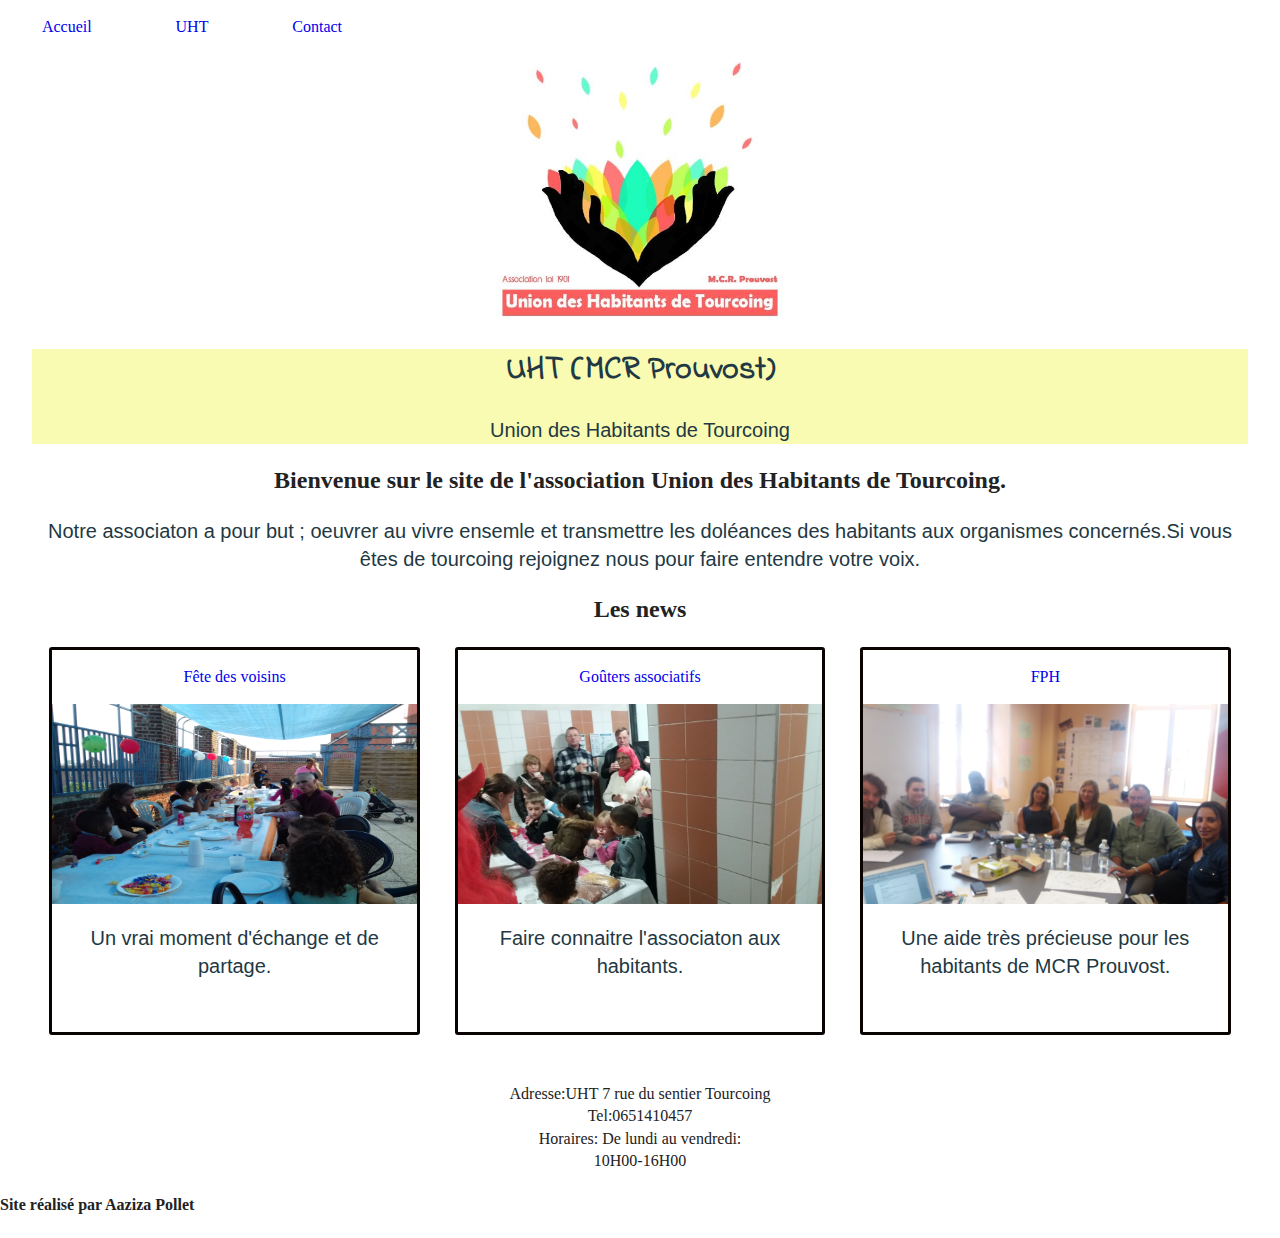
==== commit fb596fce: "img article resizing" ====
--- a/index.html
+++ b/index.html
@@ -23,9 +23,9 @@
     <!-- start of nav -->
     <nav>
       <ul class="flex">
-        <li><a href="index.html"><i class="fas fa-address-book"></i> Accueil</a></li>
+        <li><a href="index.html"><i class="fas fa-home"></i></i> Accueil</a></li>
         <li><a href="UHT.html">UHT</a></li>
-        <li><a href="contactuht.html">Contact</a></li>
+        <li><a href="contactuht.html"><i class="fas fa-phone-volume"></i>Contact</a></li>
       </ul>
     </nav>
       <!--  end of nav -->
--- a/css/main.css
+++ b/css/main.css
@@ -107,129 +107,123 @@
 /* ==========================================================================
 Author's custom styles
 ========================================================================== */
+
+/*Utility classes*/
+.flex {
+  display: flex;
+ }
+/*End utitlity classes*/
+
+/*Global rules*/
+a {
+ text-decoration: none;
+}
+
+ul {
+  list-style-type: none;
+}
+
+figure {
+  margin: 0;
+}
+
+img {
+  width: 100%;
+}
+/*End Global rules*/
+
+/*Template Styles*/
+
+/*Header*/
+
+nav ul{
+  width: 30%;
+  padding: 0;
+  justify-content: space-around;
+}
+
+header figure {
+  background-color: green;
+  width: 25%;
+  margin: auto;
+}
+
+ h1{
+   font-family: 'Indie flower', cursive;
+   color:#223843
+ }
+
+ /*Footer*/
+
+/*End Template style*/
+
+
 /*-----start of index class's*/
-nav {
-  display: flex;
-  justify-content: space-between;
-  background-color: red;
-}
-nav ul{
-  padding: 0;
-  background-color: green;
-  justify-content: space-between;
-}
-
-.flex{
-  display: flex;
-
-}
-
-.logoheader{
-  width: 250px;
-  height:auto;
-  margin-left: 41%;
-}
-.textewelcome{
-  text-align: center;
-}
-
-.main{
-  background-color: #F9FBB2;
-}
-
-.titlearticle{
-  text-align: center;
-}
-.news{
-  border: 3px solid #090302;
-  border-radius: 3px;
-  padding-bottom: 2em;
-  width: 100%;
-  margin-bottom: 2em;
-}
-
-.imgarticles{
-  width: 100%;
-}
-
-.imgarticles1{
-  width: 20%;
-  width: 40%
-}
-.fete .goute .fph{
-  vertical-align: middle;
-}
-
-.liens{
-  text-align: center;
-}
-/*-----end of index class's---*/
-
-
-p {
-  color:#223843;
-  font-size: 20px;
-  font-family: 'Roboto', sans-serif;
-  font-family: 'Open Sans', sans-serif;
-}
-
-h1+div{
-  background-color:#D8C99B;
-}
-.formulaire{
-  align-items: center;
-}
-
-/* Je sélectionne les <li> du menu horizontal */
-footer ul{
-  display : inline;
-  padding : 0 .5em; /* Pour espacer les boutons entre eux */
-  list-style-type : none;
-
-}
-
-
-.contactfooter{
-  text-align: center;
-}
-
-
-td{
-  border: 1px solid black;
-}
-
-table{
-  border-collapse: collapse;
-}
-.tfooter{
-  text-align: center;
-}
-a{
-  text-decoration: none;
-}
-h1{
-  font-family: 'Indie flower', cursive;
-  color:#223843
-}
-
-
-}
-.logo{
-  width: 10%;
-  height: 10%;
-}
-h2{
-  text-align: center;
-}
-.imgmemebres{
-  width: 100%
-}
-
-.table{
-
-  margin:auto;
-
-}
+
+    main {
+      width: 95%;
+      margin: auto;
+      text-align: center;
+    }
+
+   .main{
+     background-color: #F9FBB2;
+   }
+
+  #articleContainer {
+    justify-content: space-around;
+  }
+
+   .news{
+     border: 3px solid #090302;
+     border-radius: 3px;
+     padding-bottom: 2em;
+     width: 30%;
+     margin-bottom: 2em;
+     padding-top: 1em;
+   }
+
+   .imgarticles{
+     max-height: 200px;
+   }
+
+   .liens{
+     padding-bottom: 1em;
+   }
+   /*-----end of index class's---*/
+
+
+   p {
+     color:#223843;
+     font-size: 20px;
+     font-family: 'Open Sans', sans-serif;
+    }
+
+  h1+div{
+   background-color:#D8C99B;
+  }
+
+   /* Je sélectionne les <li> du menu horizontal */
+  footer ul{
+   padding : 0 .5em; /* Pour espacer les boutons entre eux */
+   }
+
+   .contactfooter{
+     text-align: center;
+   }
+
+   td{
+     border: 1px solid black;
+   }
+
+   table{
+     border-collapse: collapse;
+     margin:auto;
+   }
+
+   .tfooter{
+     text-align: center;
+   }
 
 
 
--- a/css/main.css
+++ b/css/main.css
@@ -107,129 +107,123 @@
 /* ==========================================================================
 Author's custom styles
 ========================================================================== */
+
+/*Utility classes*/
+.flex {
+  display: flex;
+ }
+/*End utitlity classes*/
+
+/*Global rules*/
+a {
+ text-decoration: none;
+}
+
+ul {
+  list-style-type: none;
+}
+
+figure {
+  margin: 0;
+}
+
+img {
+  width: 100%;
+}
+/*End Global rules*/
+
+/*Template Styles*/
+
+/*Header*/
+
+nav ul{
+  width: 30%;
+  padding: 0;
+  justify-content: space-around;
+}
+
+header figure {
+  background-color: green;
+  width: 25%;
+  margin: auto;
+}
+
+ h1{
+   font-family: 'Indie flower', cursive;
+   color:#223843
+ }
+
+ /*Footer*/
+
+/*End Template style*/
+
+
 /*-----start of index class's*/
-nav {
-  display: flex;
-  justify-content: space-between;
-  background-color: red;
-}
-nav ul{
-  padding: 0;
-  background-color: green;
-  justify-content: space-between;
-}
-
-.flex{
-  display: flex;
-
-}
-
-.logoheader{
-  width: 250px;
-  height:auto;
-  margin-left: 41%;
-}
-.textewelcome{
-  text-align: center;
-}
-
-.main{
-  background-color: #F9FBB2;
-}
-
-.titlearticle{
-  text-align: center;
-}
-.news{
-  border: 3px solid #090302;
-  border-radius: 3px;
-  padding-bottom: 2em;
-  width: 100%;
-  margin-bottom: 2em;
-}
-
-.imgarticles{
-  width: 100%;
-}
-
-.imgarticles1{
-  width: 20%;
-  width: 40%
-}
-.fete .goute .fph{
-  vertical-align: middle;
-}
-
-.liens{
-  text-align: center;
-}
-/*-----end of index class's---*/
-
-
-p {
-  color:#223843;
-  font-size: 20px;
-  font-family: 'Roboto', sans-serif;
-  font-family: 'Open Sans', sans-serif;
-}
-
-h1+div{
-  background-color:#D8C99B;
-}
-.formulaire{
-  align-items: center;
-}
-
-/* Je sélectionne les <li> du menu horizontal */
-footer ul{
-  display : inline;
-  padding : 0 .5em; /* Pour espacer les boutons entre eux */
-  list-style-type : none;
-
-}
-
-
-.contactfooter{
-  text-align: center;
-}
-
-
-td{
-  border: 1px solid black;
-}
-
-table{
-  border-collapse: collapse;
-}
-.tfooter{
-  text-align: center;
-}
-a{
-  text-decoration: none;
-}
-h1{
-  font-family: 'Indie flower', cursive;
-  color:#223843
-}
-
-
-}
-.logo{
-  width: 10%;
-  height: 10%;
-}
-h2{
-  text-align: center;
-}
-.imgmemebres{
-  width: 100%
-}
-
-.table{
-
-  margin:auto;
-
-}
+
+    main {
+      width: 95%;
+      margin: auto;
+      text-align: center;
+    }
+
+   .main{
+     background-color: #F9FBB2;
+   }
+
+  #articleContainer {
+    justify-content: space-around;
+  }
+
+   .news{
+     border: 3px solid #090302;
+     border-radius: 3px;
+     padding-bottom: 2em;
+     width: 30%;
+     margin-bottom: 2em;
+     padding-top: 1em;
+   }
+
+   .imgarticles{
+     max-height: 200px;
+   }
+
+   .liens{
+     padding-bottom: 1em;
+   }
+   /*-----end of index class's---*/
+
+
+   p {
+     color:#223843;
+     font-size: 20px;
+     font-family: 'Open Sans', sans-serif;
+    }
+
+  h1+div{
+   background-color:#D8C99B;
+  }
+
+   /* Je sélectionne les <li> du menu horizontal */
+  footer ul{
+   padding : 0 .5em; /* Pour espacer les boutons entre eux */
+   }
+
+   .contactfooter{
+     text-align: center;
+   }
+
+   td{
+     border: 1px solid black;
+   }
+
+   table{
+     border-collapse: collapse;
+     margin:auto;
+   }
+
+   .tfooter{
+     text-align: center;
+   }
 
 
 
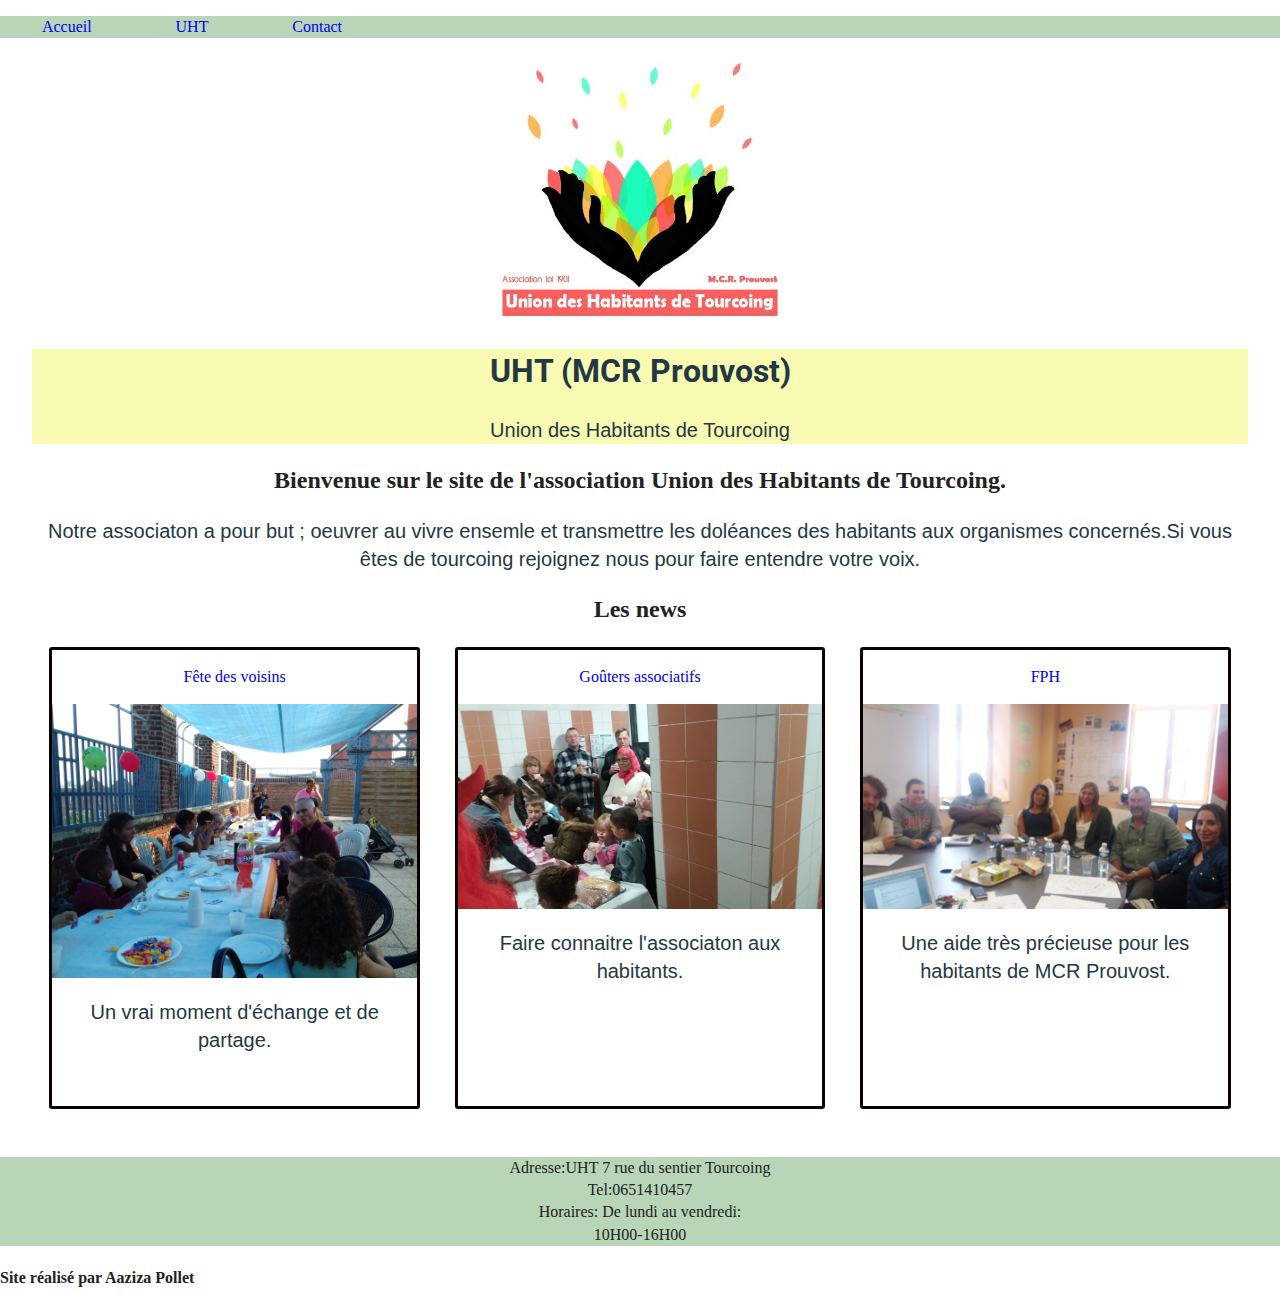
==== commit d1e93a1d: "background-color added to nav and footer" ====
--- a/index.html
+++ b/index.html
@@ -84,7 +84,7 @@
 
 
     <!--##########################################################start of footer##########################################################-->
-    <footer class="contactfooter">
+    <footer>
       <ul class="contactfooter">
         <li>Adresse:UHT 7 rue du sentier Tourcoing</li>
         <li>Tel:0651410457 </li>
--- a/css/main.css
+++ b/css/main.css
@@ -141,6 +141,9 @@
   padding: 0;
   justify-content: space-around;
 }
+nav{
+  background-color: #B8D5B8;
+}
 
 header figure {
   background-color: green;
@@ -149,7 +152,7 @@
 }
 
  h1{
-   font-family: 'Indie flower', cursive;
+   font-family: 'Roboto', sans-serif;, cursive;
    color:#223843
  }
 
@@ -184,7 +187,8 @@
    }
 
    .imgarticles{
-     max-height: 200px;
+     max-height: 1800px;
+     max-width: 900px;
    }
 
    .liens{
@@ -206,6 +210,9 @@
    /* Je sélectionne les <li> du menu horizontal */
   footer ul{
    padding : 0 .5em; /* Pour espacer les boutons entre eux */
+   }
+   footer{
+     background-color: #B8D5B8;
    }
 
    .contactfooter{
--- a/css/main.css
+++ b/css/main.css
@@ -141,6 +141,9 @@
   padding: 0;
   justify-content: space-around;
 }
+nav{
+  background-color: #B8D5B8;
+}
 
 header figure {
   background-color: green;
@@ -149,7 +152,7 @@
 }
 
  h1{
-   font-family: 'Indie flower', cursive;
+   font-family: 'Roboto', sans-serif;, cursive;
    color:#223843
  }
 
@@ -184,7 +187,8 @@
    }
 
    .imgarticles{
-     max-height: 200px;
+     max-height: 1800px;
+     max-width: 900px;
    }
 
    .liens{
@@ -206,6 +210,9 @@
    /* Je sélectionne les <li> du menu horizontal */
   footer ul{
    padding : 0 .5em; /* Pour espacer les boutons entre eux */
+   }
+   footer{
+     background-color: #B8D5B8;
    }
 
    .contactfooter{
